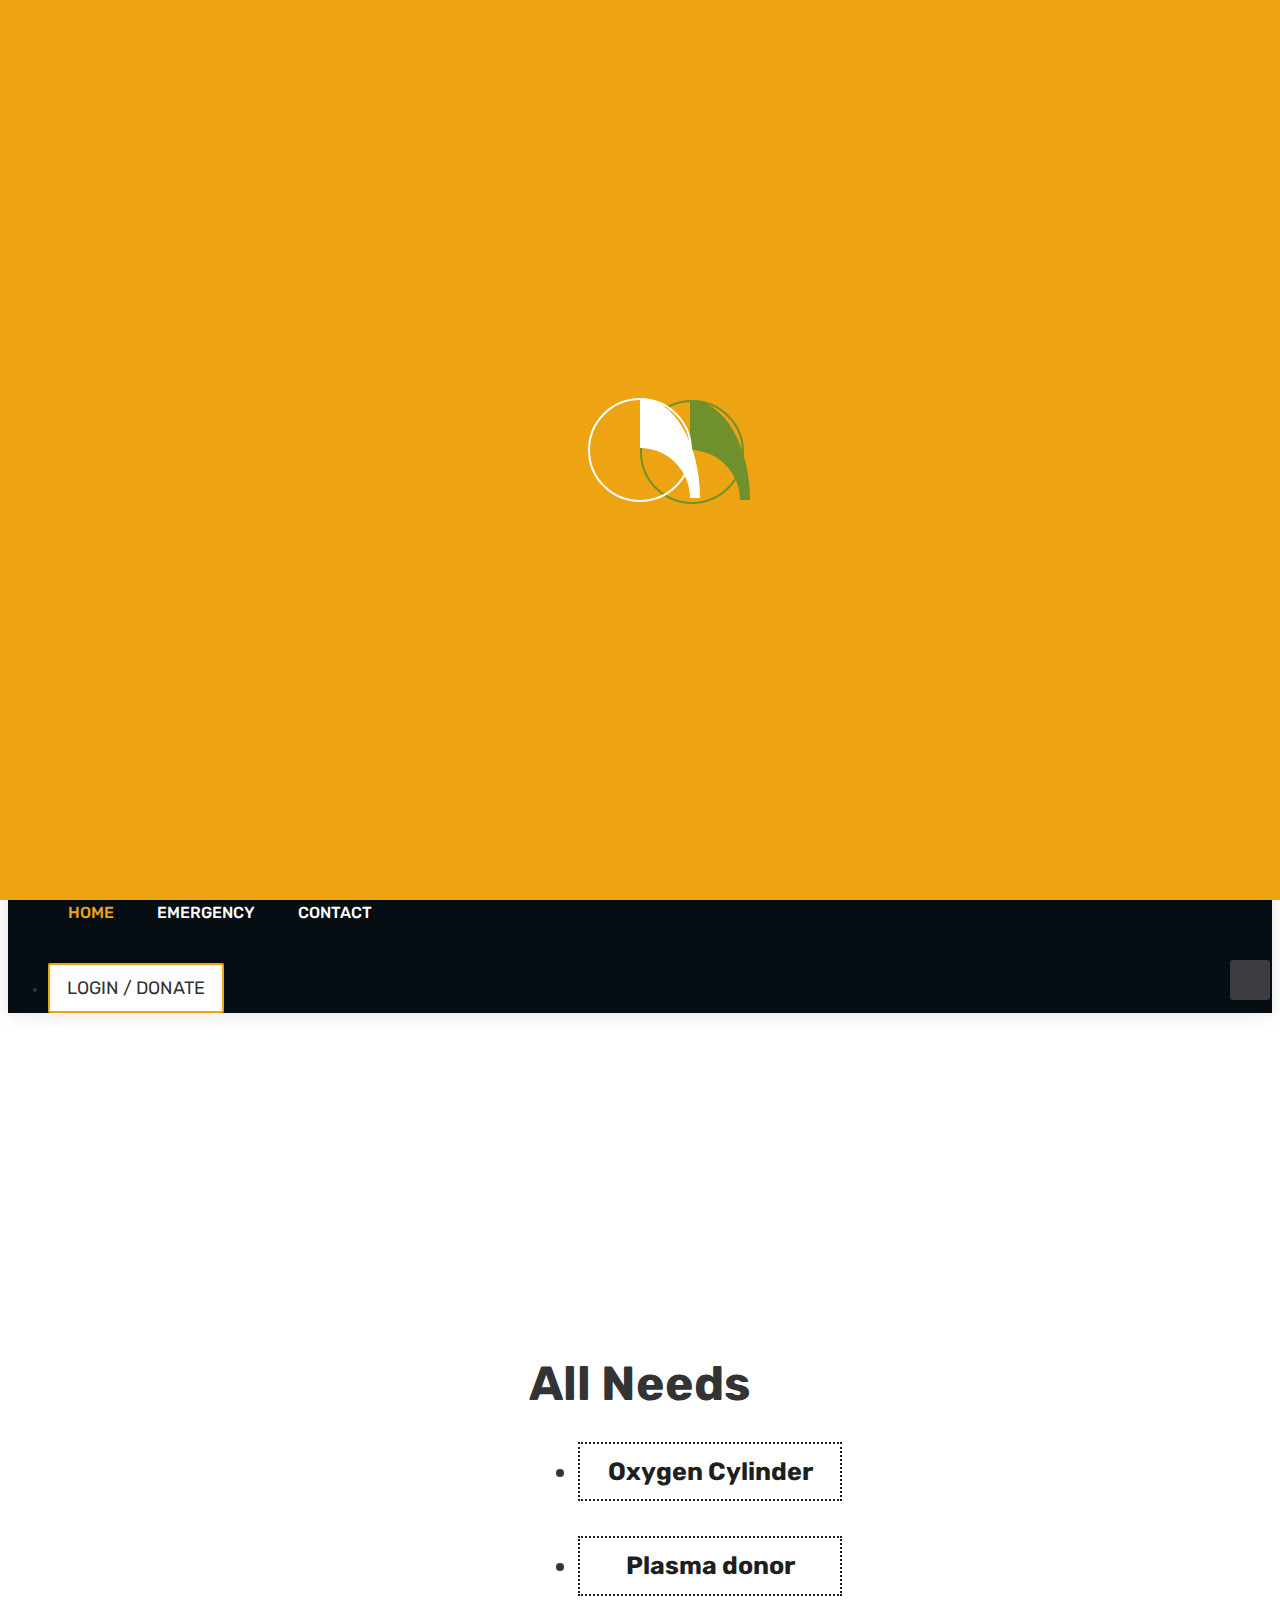
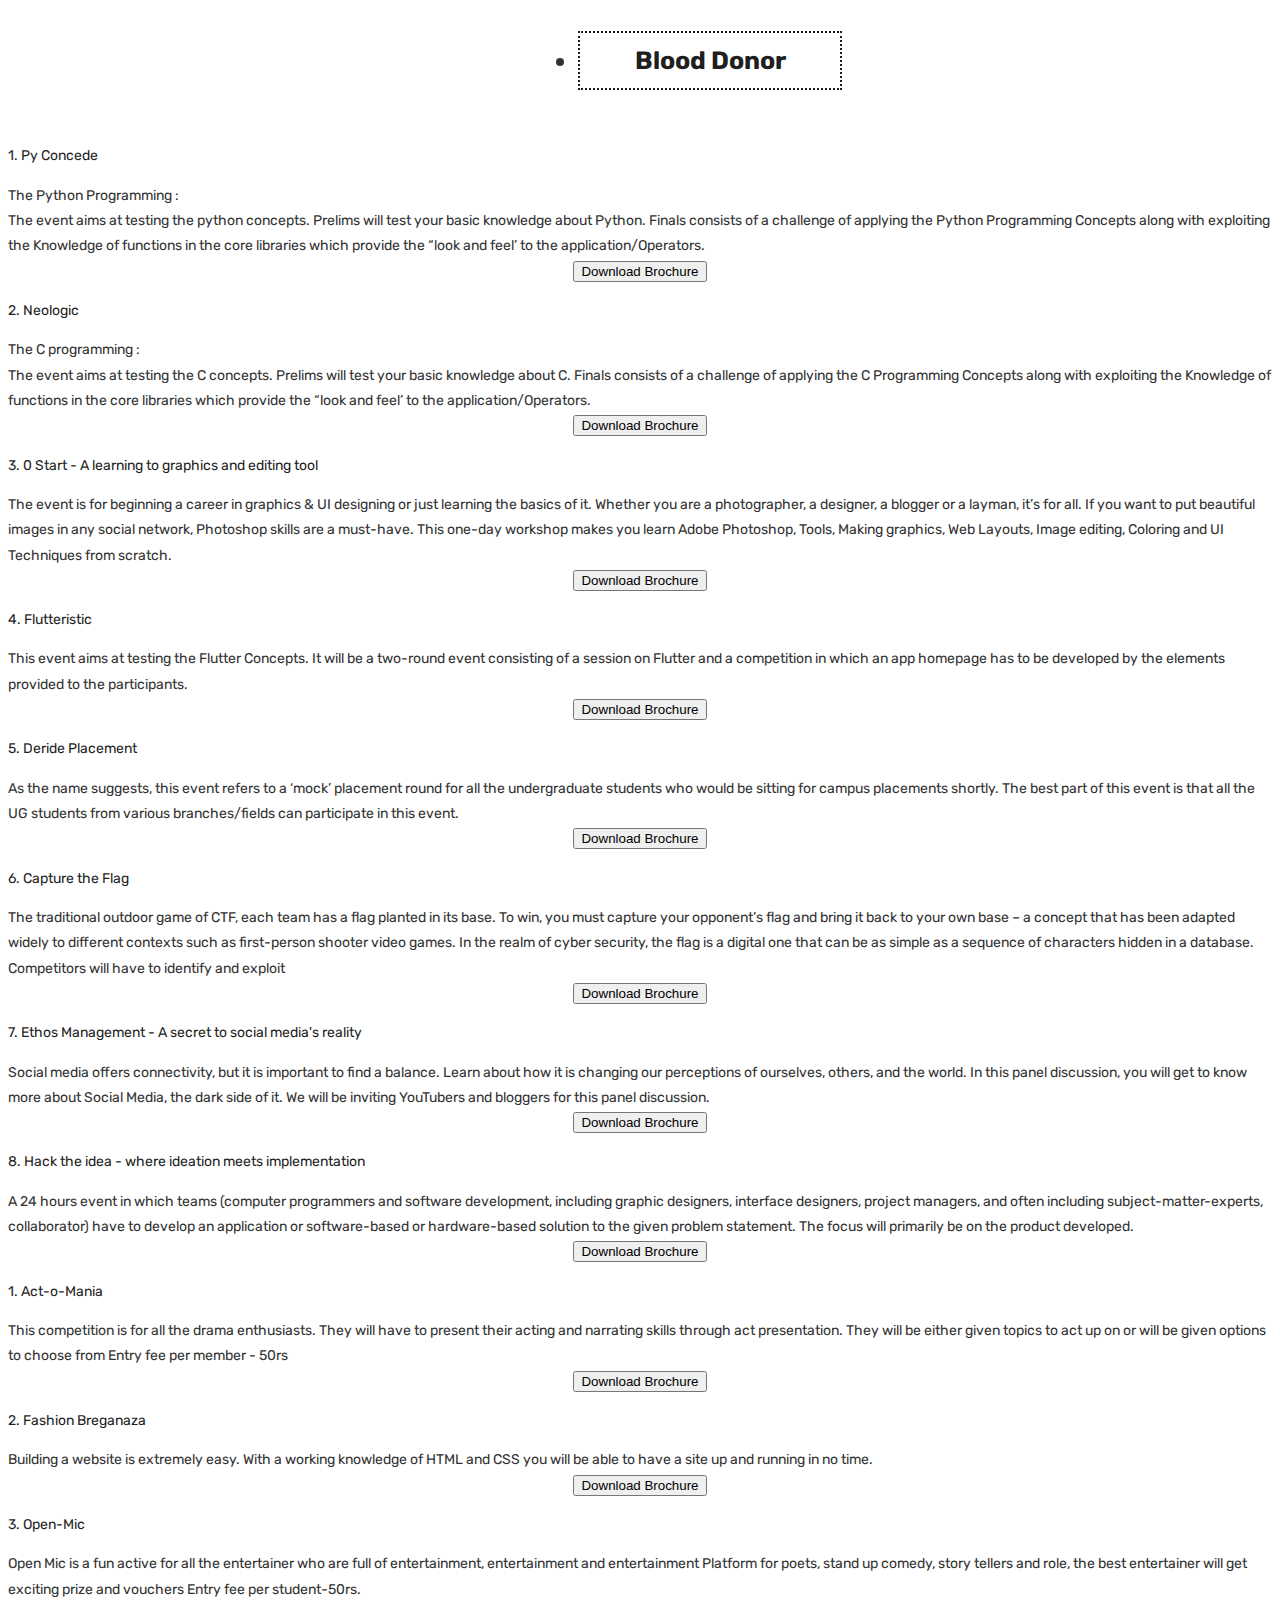
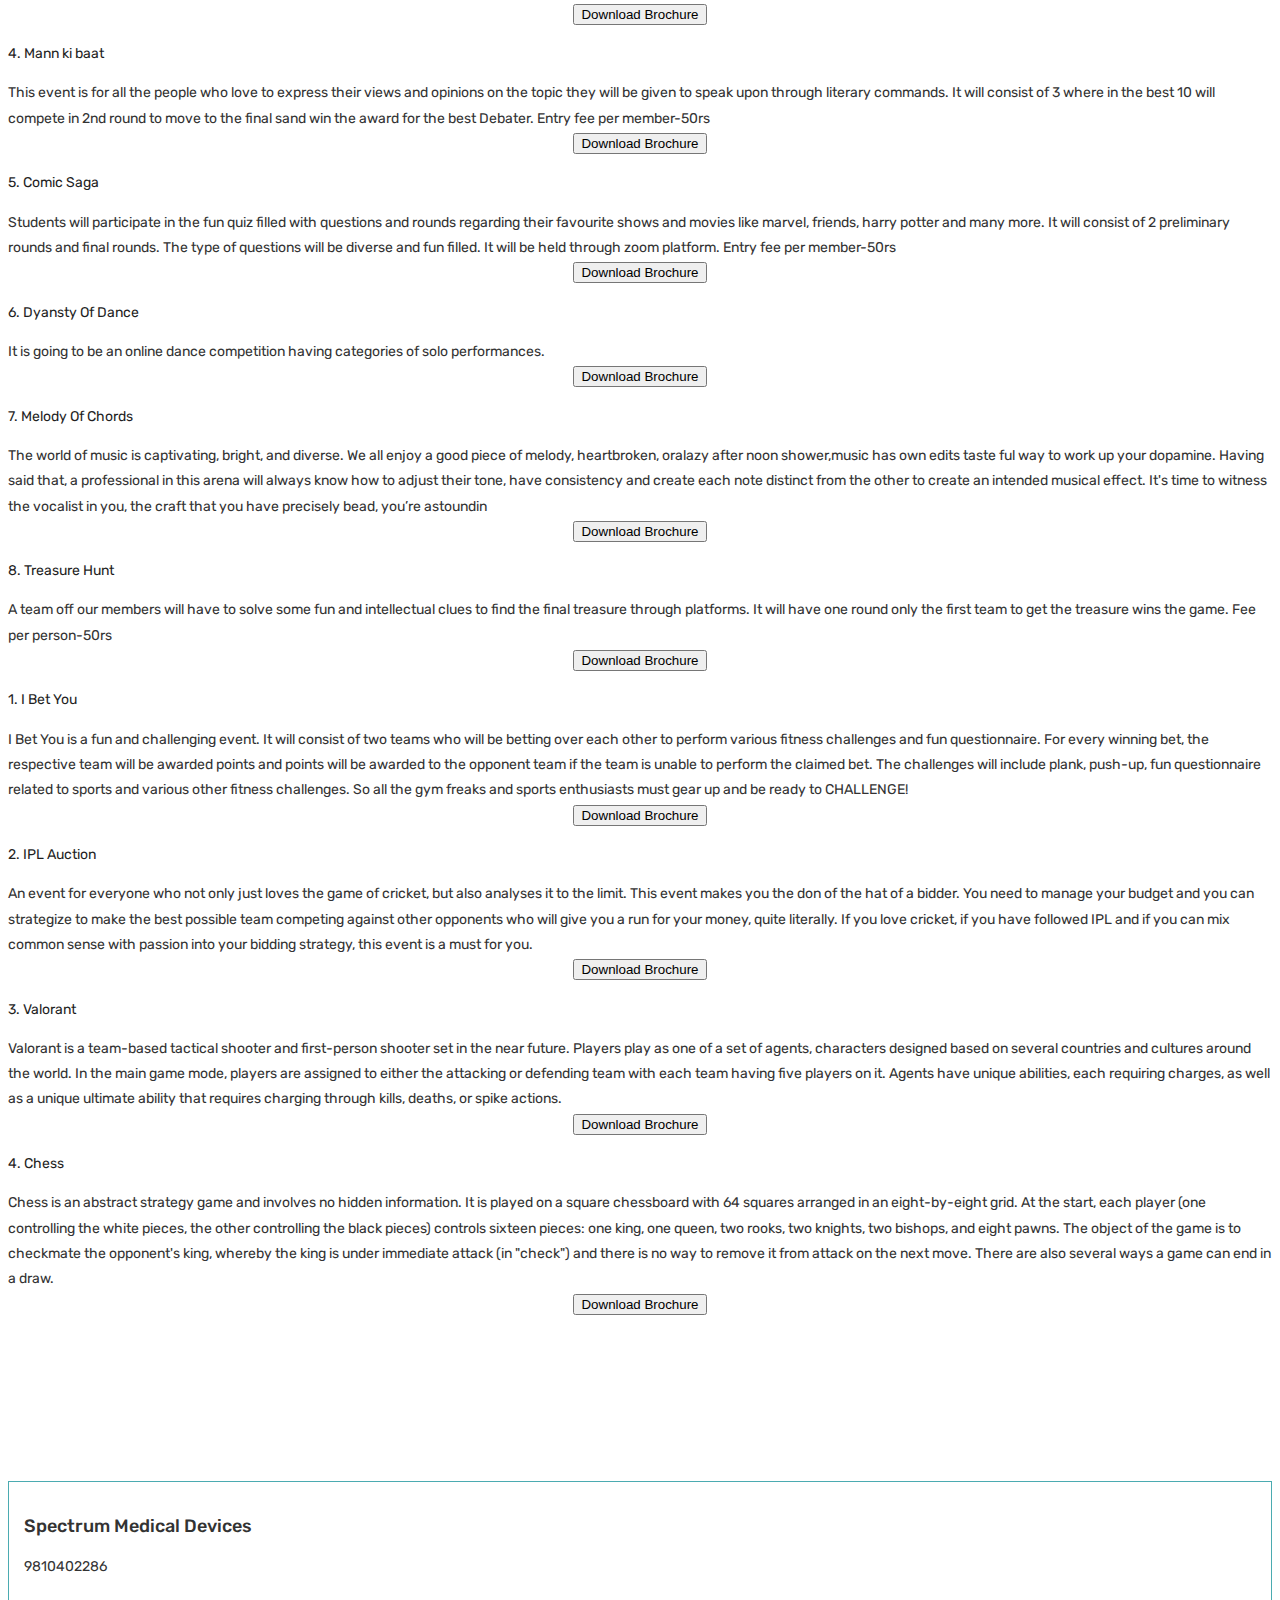
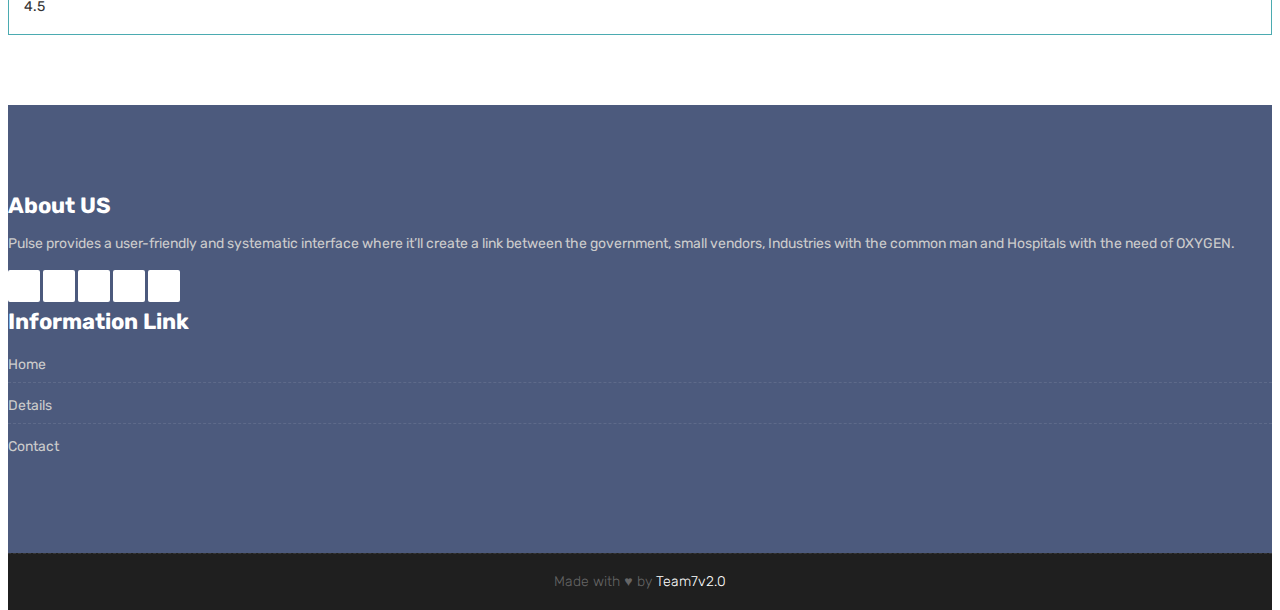
==== course-grid-4.html @ 469afd95 "Update" ====
<!DOCTYPE html>
<html lang="en">
<head>
    <!-- Basic -->
    <meta charset="utf-8">
    <meta http-equiv="X-UA-Compatible" content="IE=edge">   
   
    <!-- Mobile Metas -->
    <meta name="viewport" content="width=device-width, initial-scale=1">
 
     <!-- Site Metas -->
    <title>PULSE - Lets Combat Covid prudently</title>  
    <meta name="keywords" content="">
    <meta name="description" content="">
    <meta name="author" content="">

    <!-- Site Icons -->
    <link rel="shortcut icon" href="images/logo1.png" type="image/x-icon" />
    <link rel="apple-touch-icon" href="images/logo1.png">

    <!-- Bootstrap CSS -->
    <link rel="stylesheet" href="css/bootstrap.min.css">
    <!-- Site CSS -->
    <link rel="stylesheet" href="style.css">
    <!-- ALL VERSION CSS -->
    <link rel="stylesheet" href="css/versions.css">
    <!-- Responsive CSS -->
    <link rel="stylesheet" href="css/responsive.css">
    <!-- Custom CSS -->
    <link rel="stylesheet" href="css/custom.css">

    <!-- Modernizer for Portfolio -->
    <script src="js/modernizer.js"></script>

    <!--[if lt IE 9]>
      <script src="https://oss.maxcdn.com/libs/html5shiv/3.7.0/html5shiv.js"></script>
      <script src="https://oss.maxcdn.com/libs/respond.js/1.4.2/respond.min.js"></script>
    <![endif]-->

</head>
<body class="host_version"> 

	<!-- Modal -->
	<div class="modal fade" id="login" tabindex="-1" role="dialog" aria-labelledby="myModalLabel">
	  <div class="modal-dialog modal-dialog-centered modal-lg" role="document">
		<div class="modal-content">
			<div class="modal-header tit-up">
				<button type="button" class="close" data-dismiss="modal" aria-hidden="true">&times;</button>

			</div>
			<div class="modal-body customer-box">
				<!-- Nav tabs -->
				<ul class="nav nav-tabs">
					<li><a class="active" href="#Login" data-toggle="tab">Login</a></li>
					<li><a href="#Registration" data-toggle="tab">Be a Donor</a></li>
				</ul>
				<!-- Tab panes -->
				<div class="tab-content">
					<div class="tab-pane active" id="Login">
						<form role="form" class="form-horizontal">
							<div class="form-group">
								<div class="col-sm-12">
									<input class="form-control" id="email1" placeholder="Name" type="text">
								</div>
							</div>
							<div class="form-group">
								<div class="col-sm-12">
									<input class="form-control" id="exampleInputPassword1" placeholder="Email" type="email">
								</div>
							</div>
							<div class="row">
								<div class="col-sm-10">
									<button type="submit" class="btn btn-light btn-radius btn-brd grd1">
										Submit
									</button>
									<a class="for-pwd" href="javascript:;">Forgot your password?</a>
								</div>
							</div>
						</form>
					</div>
					<div class="tab-pane" id="Registration">
						<form role="form" class="form-horizontal">
							<div class="form-group">
								<div class="col-sm-12">
									<input class="form-control" placeholder="Name" type="text">
								</div>
							</div>
							<div class="form-group">
								<div class="col-sm-12">
									<input class="form-control" id="email" placeholder="Email" type="email">
								</div>
							</div>
							<div class="form-group">
								<div class="col-sm-12">
									<input class="form-control" id="mobile" placeholder="Mobile" type="email">
								</div>
							</div>
                              <div class="form-group">
								<div class="col-sm-12">
									<input class="form-control" id="exampleInputPassword1" placeholder="What you want to donate?" type="email">
								</div>
							</div>
						<!--	<div class="form-group">
								<div class="col-sm-12">
									<input class="form-control" id="password" placeholder="Password" type="password">
								</div>
							</div>  -->
							<div class="row">							
								<div class="col-sm-10">
									<button type="button" class="btn btn-light btn-radius btn-brd grd1">
										Save &amp; Continue
									</button>
									<button type="button" class="btn btn-light btn-radius btn-brd grd1">
										Cancel</button>
								</div>
							</div>
						</form>
					</div>
				</div>
			</div>
		</div>
	  </div>
	</div>

    <!-- LOADER -->
	<div id="preloader">
		<div class="loader-container">
			<div class="progress-br float shadow">
				<div class="progress__item"></div>
			</div>
		</div>
	</div>
	<!-- END LOADER -->	

   	<!-- Start header -->
	<header class="top-navbar">
		<nav class="navbar navbar-expand-lg navbar-light bg-light">
			<div class="container-fluid">
				<a class="navbar-brand" href="index.html">
					<img src="images/Pulse.png" alt="" />
				</a>
				<button class="navbar-toggler" type="button" data-toggle="collapse" data-target="#navbars-host" aria-controls="navbars-rs-food" aria-expanded="false" aria-label="Toggle navigation">
					<span class="icon-bar"></span>
                    <span class="icon-bar"></span>
                    <span class="icon-bar"></span>
				</button>
				<div class="collapse navbar-collapse" id="navbars-host">
					<ul class="navbar-nav ml-auto">
						<li class="nav-item active"><a class="nav-link" href="index.html">Home</a></li>
					<li class="nav-item"><a class="nav-link" href="course-grid-4.html">Emergency</a></li>
					<!--		<li class="nav-item dropdown">
							<a class="nav-link dropdown-toggle" href="#" id="dropdown-a" data-toggle="dropdown">Course </a>
							<div class="dropdown-menu" aria-labelledby="dropdown-a">
								<a class="dropdown-item" href="course-grid-2.html">Course Grid 2 </a>
								<a class="dropdown-item" href="course-grid-3.html">Course Grid 3 </a>
								<a class="dropdown-item" href="course-grid-4.html">Course Grid 4 </a>
							</div>
						</li>
						<li class="nav-item dropdown">
							<a class="nav-link dropdown-toggle" href="#" id="dropdown-a" data-toggle="dropdown">Blog </a>
							<div class="dropdown-menu" aria-labelledby="dropdown-a">
								<a class="dropdown-item" href="blog.html">Blog </a>
								<a class="dropdown-item" href="blog-single.html">Blog single </a>
							</div>
						</li> 

						<li class="nav-item"><a class="nav-link" href="teachers.html">Teachers</a></li>
						<li class="nav-item"><a class="nav-link" href="pricing.html">Pricing</a></li> -->
						<li class="nav-item"><a class="nav-link" href="contact.html">Contact</a></li>
					</ul>
					<ul class="nav navbar-nav navbar-right">
                        <li><a class="hover-btn-new log orange" href="#" data-toggle="modal" data-target="#login"><span>Login / Donate </span></a></li>
                    </ul>
				</div>
			</div>
		</nav>
	</header>
	
	<div class="all-title-box">
		<div class="container text-center">
			<h1>Emergency <span class="m_1">Let's Avail Oxygen</span></h1>
		</div>
	</div>
	
	
	    
    <!-- Accordion  -->
	
    <div class="container" id="event">
	<div class="row">
		<div class="col-sm-12">
			<p><strong><center><font size="50px">All Needs</font></center></strong></p>
		</div>
	</div>
	<div class="row">
		<div class="typebuttons">
		<center>	<ul class="nav nav-tabs">
			
                  <li class="lists"><a data-toggle="tab" href="#tab1" aria-selected="true" class="active"><strong>Oxygen Cylinder</strong></a></li>&nbsp;&nbsp;&nbsp;
				<li class="lists"><a data-toggle="tab" href="#tab2" aria-selected="false"><strong>Plasma donor</strong></a></li>&nbsp;&nbsp;&nbsp;
                <li class="lists"><a data-toggle="tab" href="#tab3" aria-selected="false"><strong>Blood Donor</strong></a></li>
              
			</ul></center>
		</div>
	</div><br>
	   <div class="row">
		<div class="col-sm-12">
			
			<div class="tab-content">
				<div id="tab1" class="tab-pane fade show active">
					<div class="accordion">
						<div class="card">
							<div class="card-header" id="infraOne">
								<a href="#collapseOne" data-toggle="collapse" data-target="#collapseOne" aria-expanded="false" aria-controls="collapseOne">
									<p class="mb-0">
								 1. Py Concede
									</p>
								</a>
							</div>
							<div id="collapseOne" class="collapse" aria-labelledby="infraOne" data-parent="#accordion">
								<div class="card-body">
								The Python Programming :<br>
The event aims at testing the python concepts. Prelims will test your basic knowledge about
Python. Finals consists of a challenge of applying the Python Programming Concepts along
with exploiting the Knowledge of functions in the core libraries which provide the “look and
feel’ to the application/Operators.

								</div>
                                <div>
                              <center><a href="pdf/Py%20Concede.pdf"><button class="download"> Download Brochure</button></a></center>  
                                </div>
							</div>
						</div><!-- close card-->
						<div class="card">
							<div class="card-header" id="infraTwo">
								<a href="#collapseTwo" class="collapsed" data-toggle="collapse" data-target="#collapseTwo" aria-expanded="false" aria-controls="collapseTwo">
								  <p class="mb-0">2. Neologic</p>
								</a>
							</div>
							<div id="collapseTwo" class="collapse" aria-labelledby="infraTwo" data-parent="#accordion">
								<div class="card-body">
								The C programming :<br>The event aims at testing the C concepts. Prelims will test your basic knowledge about C. Finals consists of a challenge of applying the C Programming Concepts along with exploiting the Knowledge of functions in the core libraries which provide the “look
                                        and feel’ to the application/Operators.
								</div>
                                  <div>
                              <center><a href="pdf/NEOLOGIC%20%E2%80%93%20Think%20you%20know%20C.pdf"><button class="download"> Download Brochure</button></a></center>  
                                </div>
							</div>
						</div><!-- card-->
						<div class="card">
							<div class="card-header" id="infraThree">
								<a href="#collapseThree" class="collapsed" data-toggle="collapse" data-target="#collapseThree" aria-expanded="false" aria-controls="collapseThree">
									<p class="mb-0">3. 0 Start - A learning to graphics and editing tool</p>
								</a>
							</div>
							<div id="collapseThree" class="collapse" aria-labelledby="infraThree" data-parent="#accordion">
								<div class="card-body">
								The event is for beginning a career in graphics & UI designing or just learning the basics of it. Whether you are a photographer, a designer, a blogger or a layman, it’s for all. If you want to put beautiful images in any social network, Photoshop skills
                                        are a must-have. This one-day workshop makes you learn Adobe Photoshop, Tools, Making graphics, Web Layouts, Image editing, Coloring and UI Techniques from scratch.
								</div>
                                  <div>
                              <center><a href="pdf/0%20Start.pdf"><button class="download"> Download Brochure</button></a></center>  
                                </div>
							</div>
						</div><!-- card-->
					</div>
                    <div class="accordion">
						<div class="card">
							<div class="card-header" id="infrafour">
								<a href="#collapsefour" data-toggle="collapse" data-target="#collapsefour" aria-expanded="false" aria-controls="collapsefour">
									<p class="mb-0">
								 4. Flutteristic  
									</p>
								</a>
							</div>
							<div id="collapsefour" class="collapse" aria-labelledby="infrafour" data-parent="#accordion">
								<div class="card-body">
								This event aims at testing the Flutter Concepts. It will be a two-round event consisting of a session on Flutter and a competition in which an app homepage has to be developed by the elements provided to the participants.
								</div>
                                  <div>
                              <center><a href="pdf/FLUTTERISTIC%20.pdf"><button class="download"> Download Brochure</button></a></center>  
                                </div>
							</div>
						</div><!-- close card-->
						<div class="card">
							<div class="card-header" id="infrafivr">
								<a href="#collapsefive" class="collapsed" data-toggle="collapse" data-target="#collapsefive" aria-expanded="false" aria-controls="collapsefive">
								  <p class="mb-0">5. Deride Placement </p>
								</a>
							</div>
							<div id="collapsefive" class="collapse" aria-labelledby="infraTwo" data-parent="#accordion">
								<div class="card-body">
								As the name suggests, this event refers to a ‘mock’ placement round for all the undergraduate students who would be sitting for campus placements shortly. The best part of this event is that all the UG students from various branches/fields can participate
                                        in this event.
								</div>
                                  <div>
                              <center><a href="pdf/DERIDE%20THE%20PLACEMENT.pdf"><button class="download"> Download Brochure</button></a></center>  
                                </div>
							</div>
						</div><!-- card-->
						<div class="card">
							<div class="card-header" id="infrasix">
								<a href="#collapsesix" class="collapsed" data-toggle="collapse" data-target="#collapsesix" aria-expanded="false" aria-controls="collapsesix">
									<p class="mb-0">6. Capture the Flag</p>
								</a>
							</div>
							<div id="collapsesix" class="collapse" aria-labelledby="infrasix" data-parent="#accordion">
								<div class="card-body">
								The traditional outdoor game of CTF, each team has a flag planted in its base. To win, you must capture your opponent’s flag and bring it back to your own base – a concept that has been adapted widely to different contexts such as first-person shooter
                                        video games. In the realm of cyber security, the flag is a digital one that can be as simple as a sequence of characters hidden in a database. Competitors will have to identify and exploit
								</div>
                                  <div>
                              <center><a href=""><button class="download"> Download Brochure</button></a></center>  
                                </div>
							</div>
						</div>
                        <div class="card">
							<div class="card-header" id="infraseven">
								<a href="#collapseseven" class="collapsed" data-toggle="collapse" data-target="#collapseseven" aria-expanded="false" aria-controls="collapseseven">
									<p class="mb-0">7. Ethos Management - A secret to social media's reality</p>
								</a>
							</div>
							<div id="collapseseven" class="collapse" aria-labelledby="infraseven" data-parent="#accordion">
								<div class="card-body">
								Social media offers connectivity, but it is important to find a balance. Learn about how it is changing our perceptions of ourselves, others, and the world. In this panel discussion, you will get to know more about Social Media, the dark side of it. We
                                        will be inviting YouTubers and bloggers for this panel discussion.
								</div>
                                  <div>
                              <center><a href="pdf/Ethos%20Management%20A%20secret%20to%20social%20media's%20reality.pdf"><button class="download"> Download Brochure</button></a></center>  
                                </div>
							</div>
						</div>
                        <div class="card">
							<div class="card-header" id="infraeight">
								<a href="#collapseeight" class="collapsed" data-toggle="collapse" data-target="#collapseeight" aria-expanded="false" aria-controls="collapseeight">
									<p class="mb-0">8. Hack the idea - where ideation meets implementation</p>
								</a>
							</div>
							<div id="collapseeight" class="collapse" aria-labelledby="infraeight" data-parent="#accordion">
								<div class="card-body">
								A 24 hours event in which teams (computer programmers and software development, including graphic designers, interface designers, project managers, and often including subject-matter-experts, collaborator) have to develop an application or software-based
                                        or hardware-based solution to the given problem statement. The focus will primarily be on the product developed.
								</div>
                                  <div>
                              <center><a href="pdf/Hack%20the%20idea.pdf"><button class="download"> Download Brochure</button></a></center>  
                                </div>
							</div>
						</div>
                        
                        <!-- card-->
					</div>
                    <!-- accordion-->
				</div><!-- tab 1-->
				
			<div id="tab2" class="tab-pane fade">
				<div class="accordion">
					<div class="card">
						<div class="card-header" id="aboutOne">
							<a href="#collapseFour"   data-toggle="collapse" data-target="#collapseFour" aria-expanded="false" aria-controls="collapseOne">
								<p class="mb-0">1. Act-o-Mania </p>
							</a>
						</div>
						<div id="collapseFour" class="collapse" aria-labelledby="aboutOne" data-parent="#accordion">
							<div class="card-body">
							This competition is for all the drama enthusiasts. They will have to present their acting and narrating skills through act presentation. They will be either given topics to act up on or will be given options to choose from Entry fee per member - 50rs
							</div>
                              <div>
                              <center><a href="pdf/cultural%20pdf.pdf"><button class="download"> Download Brochure</button></a></center>  
                                </div>
						</div>
					</div>
					<div class="card">
						<div class="card-header" id="aboutTwo">
							<a href="#collapseFive" class="collapsed" data-toggle="collapse" data-target="#collapseFive" aria-expanded="false" aria-controls="collapseTwo">
							  <p class="mb-0">2. Fashion Breganaza </p>
							</a>
						</div>
						<div id="collapseFive" class="collapse" aria-labelledby="aboutTwo" data-parent="#accordion">
							<div class="card-body">
							Building a website is extremely easy. With a working knowledge of HTML and CSS you will be able to have a site up and running in no time.
							</div>
                              <div>
                              <center><a href="pdf/cultural%20pdf.pdf"><button class="download"> Download Brochure</button></a></center>  
                                </div>
						</div>
					</div>
					<div class="card">
						<div class="card-header" id="aboutThree">
							<a href="#collapseSix" class="collapsed" data-toggle="collapse" data-target="#collapseSix" aria-expanded="false" aria-controls="collapseThree">
							  <p class="mb-0">3. Open-Mic</p>
							</a>
						</div>
						<div id="collapseSix" class="collapse" aria-labelledby="aboutThree" data-parent="#accordion">
							<div class="card-body">
							Open Mic is a fun active for all the entertainer who are full of entertainment, entertainment and entertainment Platform for poets, stand up comedy, story tellers and role, the best entertainer will get exciting prize and vouchers Entry fee per student-50rs.
							</div>
                              <div>
                              <center><a href="pdf/cultural%20pdf.pdf"><button class="download"> Download Brochure</button></a></center>  
                                </div>
						</div>
					</div>
                    <div class="card">
						<div class="card-header" id="aboutfour">
							<a href="#collapseSeven" class="collapsed" data-toggle="collapse" data-target="#collapseSeven" aria-expanded="false" aria-controls="collapsefour">
							  <p class="mb-0">4. Mann ki baat</p>
							</a>
						</div>
						<div id="collapseSeven" class="collapse" aria-labelledby="aboutfour" data-parent="#accordion">
							<div class="card-body">
							This event is for all the people who love to express their views and opinions on the topic they will be given to speak upon through literary commands. It will consist of 3 where in the best 10 will compete in 2nd round to move to the final sand win the award for the best Debater. Entry fee per member-50rs
							</div>
                              <div>
                              <center><a href="pdf/cultural%20pdf.pdf"><button class="download"> Download Brochure</button></a></center>  
                                </div>
						</div>
					</div>
                    <div class="card">
						<div class="card-header" id="aboutfive">
							<a href="#collapseEight" class="collapsed" data-toggle="collapse" data-target="#collapseEight" aria-expanded="false" aria-controls="collapsefive">
							  <p class="mb-0">5. Comic Saga </p>
							</a>
						</div>
						<div id="collapseEight" class="collapse" aria-labelledby="aboutfive" data-parent="#accordion">
							<div class="card-body">
							Students will participate in the fun quiz filled with questions and rounds regarding their favourite shows and movies like marvel, friends, harry potter and many more. It will consist of 2 preliminary rounds and final rounds. The type of questions will be diverse and fun filled. It will be held through zoom platform. Entry fee per member-50rs
							</div>
                              <div>
                              <center><a href="pdf/cultural%20pdf.pdf"><button class="download"> Download Brochure</button></a></center>  
                                </div>
						</div>
					</div>
                    <div class="card">
						<div class="card-header" id="aboutsix">
							<a href="#collapseNine" class="collapsed" data-toggle="collapse" data-target="#collapseNine" aria-expanded="false" aria-controls="collapsesix">
							  <p class="mb-0">6. Dyansty Of Dance </p>
							</a>
						</div>
						<div id="collapseNine" class="collapse" aria-labelledby="aboutsix" data-parent="#accordion">
							<div class="card-body">
							It is going to be an online dance competition having categories of solo performances.
							</div>
                              <div>
                              <center><a href="pdf/cultural%20pdf.pdf"><button class="download"> Download Brochure</button></a></center>  
                                </div>
						</div>
					</div>
                    <div class="card">
						<div class="card-header" id="aboutseven">
							<a href="#collapseTen" class="collapsed" data-toggle="collapse" data-target="#collapseTen" aria-expanded="false" aria-controls="collapseseven">
							  <p class="mb-0">7. Melody Of Chords</p>
							</a>
						</div>
						<div id="collapseTen" class="collapse" aria-labelledby="aboutseven" data-parent="#accordion">
							<div class="card-body">
							The world of music  is captivating, bright, and diverse. We all enjoy a good piece of melody, heartbroken, oralazy after noon shower,music has own edits taste ful way to work up your dopamine. Having said that, a professional in this arena will always know how to adjust their tone,  have consistency and create each note distinct from the other to create an intended musical effect. It's time to witness the vocalist in you, the craft that you have precisely bead, you’re astoundin
							</div>
                              <div>
                              <center><a href="pdf/cultural%20pdf.pdf"><button class="download"> Download Brochure</button></a></center>  
                                </div>
						</div>
					</div>
                     <div class="card">
						<div class="card-header" id="abouteight">
							<a href="#collapseEleven" class="collapsed" data-toggle="collapse" data-target="#collapseEleven" aria-expanded="false" aria-controls="collapseeight">
							  <p class="mb-0">8. Treasure Hunt</p>
							</a>
						</div>
						<div id="collapseEleven" class="collapse" aria-labelledby="abouteight" data-parent="#accordion">
							<div class="card-body">
							A team off our members will have to solve some fun and intellectual clues to find the final treasure through platforms. It will have one round only the first team to get the treasure wins the game. Fee per person-50rs
							</div>
                              <div>
                              <center><a href="pdf/cultural%20pdf.pdf"><button class="download"> Download Brochure</button></a></center>  
                                </div>
						</div>
					</div>
				</div><!-- accordion-->
			</div><!-- tab2 -->
                
                <div id="tab3" class="tab-pane fade">
					<div class="accordion">
						<div class="card">
							<div class="card-header" id="infranine">
								<a href="#collapsenine" data-toggle="collapse" data-target="#collapsenine" aria-expanded="false" aria-controls="collapsenine">
									<p class="mb-0">
								  1. I Bet You
									</p>
								</a>
							</div>
							<div id="collapsenine" class="collapse" aria-labelledby="infranine" data-parent="#accordion">
								<div class="card-body">
								I Bet You is a fun and challenging event. It will consist of two teams who will be betting over each other to perform various fitness challenges and fun questionnaire. For every winning bet, the respective team will be awarded points and points will be awarded to the opponent team if the team is unable to perform the claimed bet.
The challenges will include plank, push-up, fun questionnaire related to sports and various other fitness challenges. So all the gym freaks and sports enthusiasts must gear up and be ready to CHALLENGE!
								</div>
                                  <div>
                              <center><a href="pdf/E-Sports%20events%20Rule%20Book.pdf"><button class="download"> Download Brochure</button></a></center>  
                                </div>
							</div>
						</div><!-- close card-->
                        <div class="card">
							<div class="card-header" id="infraten">
								<a href="#collapseten" data-toggle="collapse" data-target="#collapseten" aria-expanded="false" aria-controls="collapseten">
									<p class="mb-0">
								  2. IPL Auction
									</p>
								</a>
							</div>
							<div id="collapseten" class="collapse" aria-labelledby="infraten" data-parent="#accordion">
								<div class="card-body">
								An event for everyone who not only just loves the game of cricket, but also analyses it to the limit. This event makes you the don of the hat of a bidder. You need to manage your budget and you can strategize to make the best possible team competing against other opponents who will give you a run for your money, quite literally. If you love cricket, if you have followed IPL and if you can mix common sense with passion into your bidding strategy, this event is a must for you.
								</div>
                                  <div>
                              <center><a href="pdf/E-Sports%20events%20Rule%20Book.pdf"><button class="download"> Download Brochure</button></a></center>  
                                </div>
							</div>
						</div><!-- close card-->
                        <div class="card">
							<div class="card-header" id="infraeleven">
								<a href="#collapseeleven" data-toggle="collapse" data-target="#collapseeleven" aria-expanded="false" aria-controls="collapseeleven">
									<p class="mb-0">
								  3. Valorant 
									</p>
								</a>
							</div>
							<div id="collapseeleven" class="collapse" aria-labelledby="infraeleven" data-parent="#accordion">
								<div class="card-body">
								Valorant is a team-based tactical shooter and first-person shooter set in the near future. Players play as one of a set of agents, characters designed based on several countries and cultures around the world. In the main game mode, players are assigned to either the attacking or defending team with each team having five players on it. Agents have unique abilities, each requiring charges, as well as a unique ultimate ability that requires charging through kills, deaths, or spike
actions.
								</div>
                                  <div>
                              <center><a href="pdf/E-Sports%20events%20Rule%20Book.pdf"><button class="download"> Download Brochure</button></a></center>  
                                </div>
							</div>
						</div><!-- close card-->
                        <div class="card">
							<div class="card-header" id="infratwelve">
								<a href="#collapsetwelve" data-toggle="collapse" data-target="#collapsetwelve" aria-expanded="false" aria-controls="collapsetwelve">
									<p class="mb-0">
								  4.    Chess
									</p>
								</a>
							</div>
							<div id="collapsetwelve" class="collapse" aria-labelledby="infratwelve" data-parent="#accordion">
								<div class="card-body">
								Chess is an abstract strategy game and involves no hidden information. It is played on a square chessboard with 64 squares arranged in an eight-by-eight grid. At the start, each player (one controlling the white pieces, the other controlling the black pieces) controls sixteen pieces: one king, one queen, two rooks, two knights, two bishops, and eight pawns. The object of the game is to checkmate the opponent's king, whereby the king is under immediate attack (in "check") and there is no
way to remove it from attack on the next move. There are also several ways a game can end in a draw.
								</div>
                                  <div>
                              <center><a href="pdf/E-Sports%20events%20Rule%20Book.pdf"><button class="download"> Download Brochure</button></a></center>  
                                </div>
							</div>
						</div><!-- close card-->
						
				</div>
                
		  </div><!-- tab content-->
				
				
				
		</div>
	</div>
</div>	
		
    
    </div>
	
	
	
	
    <div id="overviews" class="section wb">
        <div class="container">
            <div class="section-title row text-center">
                <div class="col-md-8 offset-md-2">
                    <p class="lead"></p>
                </div>
            </div><!-- end title -->

            <hr class="invis"> 

            <div class="row"> 
                <div class="col-lg-3 col-md-6 col-12">
                    <div class="course-item">
						<div class="image-blog">
							<img src="images/6.jpg" alt="" class="img-fluid">
						</div>
						<div class="course-br">
							<div class="course-title">
								<h2><a href="https://pinozip.com/places/spectrum-medical-devices/" title="">Spectrum Medical Devices</a></h2>
							</div>
							<div class="course-desc">
								<p>9810402286</p> 
							</div>
							<div class="course-rating">
								4.5
								<i class="fa fa-star"></i>	
								<i class="fa fa-star"></i>	
								<i class="fa fa-star"></i>	
								<i class="fa fa-star"></i>	
								<i class="fa fa-star-half"></i>								
							</div>
						</div>
					<!--	<div class="course-meta-bot">
							<ul>
								<li><i class="fa fa-calendar" aria-hidden="true"></i> 6 Month</li>
								<li><i class="fa fa-users" aria-hidden="true"></i> 56 Student</li>
								<li><i class="fa fa-book" aria-hidden="true"></i> 7 Books</li>
							</ul>
						</div>  -->
					</div>
                </div><!-- end col -->

            <!--    <div class="col-lg-3 col-md-6 col-12">
                    <div class="course-item">
						<div class="image-blog">
							<img src="images/blog_2.jpg" alt="" class="img-fluid">
						</div>
						<div class="course-br">
							<div class="course-title">
								<h2><a href="#" title="">Hotel Management</a></h2>
							</div>
							<div class="blog-desc">
								<p>Lorem ipsum door sit amet, fugiat deicata avise id cum, no quo maiorum intel ogrets geuiat operts elicata libere avisse id cumlegebat, liber regione eu sit.... </p>
							</div>
							<div class="course-rating">
								4.5
								<i class="fa fa-star"></i>	
								<i class="fa fa-star"></i>	
								<i class="fa fa-star"></i>	
								<i class="fa fa-star"></i>	
								<i class="fa fa-star-half"></i>								
							</div>
						</div>
						<div class="course-meta-bot">
							<ul>
								<li><i class="fa fa-calendar" aria-hidden="true"></i> 6 Month</li>
								<li><i class="fa fa-users" aria-hidden="true"></i> 56 Student</li>
								<li><i class="fa fa-book" aria-hidden="true"></i> 7 Books</li>
							</ul>
						</div>
					</div>
                </div><!-- end col -->	
				
			<!--	<div class="col-lg-3 col-md-6 col-12">
                    <div class="course-item">
						<div class="image-blog">
							<img src="images/blog_3.jpg" alt="" class="img-fluid">
						</div>
						<div class="course-br">
							<div class="course-title">
								<h2><a href="#" title="">Biotechnology</a></h2>
							</div>
							<div class="course-desc">
								<p>Lorem ipsum door sit amet, fugiat deicata avise id cum, no quo maiorum intel ogrets geuiat operts elicata libere avisse id cumlegebat, liber regione eu sit.... </p>
							</div>
							<div class="course-rating">
								4.5
								<i class="fa fa-star"></i>	
								<i class="fa fa-star"></i>	
								<i class="fa fa-star"></i>	
								<i class="fa fa-star"></i>	
								<i class="fa fa-star-half"></i>								
							</div>
						</div>
						<div class="course-meta-bot">
							<ul>
								<li><i class="fa fa-calendar" aria-hidden="true"></i> 6 Month</li>
								<li><i class="fa fa-users" aria-hidden="true"></i> 56 Student</li>
								<li><i class="fa fa-book" aria-hidden="true"></i> 7 Books</li>
							</ul>
						</div>
					</div>
                </div><!-- end col -->
				
		<!--		<div class="col-lg-3 col-md-6 col-12">
                   <div class="course-item">
						<div class="image-blog">
							<img src="images/blog_4.jpg" alt="" class="img-fluid">
						</div>
						<div class="course-br">
							<div class="course-title">
								<h2><a href="#" title="">Medical Sciences</a></h2>
							</div>
							<div class="course-desc">
								<p>Lorem ipsum door sit amet, fugiat deicata avise id cum, no quo maiorum intel ogrets geuiat operts elicata libere avisse id cumlegebat, liber regione eu sit.... </p>
							</div>
							<div class="course-rating">
								4.5
								<i class="fa fa-star"></i>	
								<i class="fa fa-star"></i>	
								<i class="fa fa-star"></i>	
								<i class="fa fa-star"></i>	
								<i class="fa fa-star-half"></i>								
							</div>
						</div>
						<div class="course-meta-bot">
							<ul>
								<li><i class="fa fa-calendar" aria-hidden="true"></i> 6 Month</li>
								<li><i class="fa fa-users" aria-hidden="true"></i> 56 Student</li>
								<li><i class="fa fa-book" aria-hidden="true"></i> 7 Books</li>
							</ul>
						</div>
					</div>
                </div><!-- end col -->
     <!--       </div><!-- end row -->			
			
	<!--		<hr class="hr3"> 
			
            <div class="row"> 
				<div class="col-lg-3 col-md-6 col-12">
                   <div class="course-item">
						<div class="image-blog">
							<img src="images/blog_4.jpg" alt="" class="img-fluid">
						</div>
						<div class="course-br">
							<div class="course-title">
								<h2><a href="#" title="">Medical Sciences</a></h2>
							</div>
							<div class="course-desc">
								<p>Lorem ipsum door sit amet, fugiat deicata avise id cum, no quo maiorum intel ogrets geuiat operts elicata libere avisse id cumlegebat, liber regione eu sit.... </p>
							</div>
							<div class="course-rating">
								4.5
								<i class="fa fa-star"></i>	
								<i class="fa fa-star"></i>	
								<i class="fa fa-star"></i>	
								<i class="fa fa-star"></i>	
								<i class="fa fa-star-half"></i>								
							</div>
						</div>
						<div class="course-meta-bot">
							<ul>
								<li><i class="fa fa-calendar" aria-hidden="true"></i> 6 Month</li>
								<li><i class="fa fa-users" aria-hidden="true"></i> 56 Student</li>
								<li><i class="fa fa-book" aria-hidden="true"></i> 7 Books</li>
							</ul>
						</div>
					</div>
                </div><!-- end col -->
				
	<!--			<div class="col-lg-3 col-md-6 col-12">
                    <div class="course-item">
						<div class="image-blog">
							<img src="images/blog_2.jpg" alt="" class="img-fluid">
						</div>
						<div class="course-br">
							<div class="course-title">
								<h2><a href="#" title="">Hotel Management</a></h2>
							</div>
							<div class="blog-desc">
								<p>Lorem ipsum door sit amet, fugiat deicata avise id cum, no quo maiorum intel ogrets geuiat operts elicata libere avisse id cumlegebat, liber regione eu sit.... </p>
							</div>
							<div class="course-rating">
								4.5
								<i class="fa fa-star"></i>	
								<i class="fa fa-star"></i>	
								<i class="fa fa-star"></i>	
								<i class="fa fa-star"></i>	
								<i class="fa fa-star-half"></i>								
							</div>
						</div>
						<div class="course-meta-bot">
							<ul>
								<li><i class="fa fa-calendar" aria-hidden="true"></i> 6 Month</li>
								<li><i class="fa fa-users" aria-hidden="true"></i> 56 Student</li>
								<li><i class="fa fa-book" aria-hidden="true"></i> 7 Books</li>
							</ul>
						</div>
					</div>
                </div><!-- end col -->
				
      <!--          <div class="col-lg-3 col-md-6 col-12">
                    <div class="course-item">
						<div class="image-blog">
							<img src="images/blog_5.jpg" alt="" class="img-fluid">
						</div>		
						<div class="course-br">
							<div class="course-title">
								<h2><a href="#" title="">Finance</a></h2>
							</div>
							<div class="course-desc">
								<p>Lorem ipsum door sit amet, fugiat deicata avise id cum, no quo maiorum intel ogrets geuiat operts elicata libere avisse id cumlegebat, liber regione eu sit.... </p>
							</div>
							<div class="course-rating">
								4.5
								<i class="fa fa-star"></i>	
								<i class="fa fa-star"></i>	
								<i class="fa fa-star"></i>	
								<i class="fa fa-star"></i>	
								<i class="fa fa-star-half"></i>								
							</div>
						</div>
						<div class="course-meta-bot">
							<ul>
								<li><i class="fa fa-calendar" aria-hidden="true"></i> 6 Month</li>
								<li><i class="fa fa-users" aria-hidden="true"></i> 56 Student</li>
								<li><i class="fa fa-book" aria-hidden="true"></i> 7 Books</li>
							</ul>
						</div>
					</div>
                </div><!-- end col -->

        <!--        <div class="col-lg-3 col-md-6 col-12">
                    <div class="course-item">
						<div class="image-blog">
							<img src="images/blog_6.jpg" alt="" class="img-fluid">
						</div>
						<div class="course-br">
							<div class="course-title">
								<h2><a href="#" title="">Fashion Designing</a></h2>
							</div>
							<div class="course-desc">
								<p>Lorem ipsum door sit amet, fugiat deicata avise id cum, no quo maiorum intel ogrets geuiat operts elicata libere avisse id cumlegebat, liber regione eu sit.... </p>
							</div>	
							<div class="course-rating">
								4.5
								<i class="fa fa-star"></i>	
								<i class="fa fa-star"></i>	
								<i class="fa fa-star"></i>	
								<i class="fa fa-star"></i>	
								<i class="fa fa-star-half"></i>								
							</div>
						</div>
						<div class="course-meta-bot">
							<ul>
								<li><i class="fa fa-calendar" aria-hidden="true"></i> 6 Month</li>
								<li><i class="fa fa-users" aria-hidden="true"></i> 56 Student</li>
								<li><i class="fa fa-book" aria-hidden="true"></i> 7 Books</li>
							</ul>
						</div>
					</div>
                </div><!-- end col -->
            </div><!-- end row -->
        </div><!-- end container -->
    </div><!-- end section -->

  <!--  <div class="parallax section dbcolor">
        <div class="container">
            <div class="row logos">
                <div class="col-md-2 col-sm-2 col-xs-6 wow fadeInUp">
                    <a href="#"><img src="images/logo_01.png" alt="" class="img-repsonsive"></a>
                </div>
                <div class="col-md-2 col-sm-2 col-xs-6 wow fadeInUp">
                    <a href="#"><img src="images/logo_02.png" alt="" class="img-repsonsive"></a>
                </div>
                <div class="col-md-2 col-sm-2 col-xs-6 wow fadeInUp">
                    <a href="#"><img src="images/logo_03.png" alt="" class="img-repsonsive"></a>
                </div>
                <div class="col-md-2 col-sm-2 col-xs-6 wow fadeInUp">
                    <a href="#"><img src="images/logo_04.png" alt="" class="img-repsonsive"></a>
                </div>
                <div class="col-md-2 col-sm-2 col-xs-6 wow fadeInUp">
                    <a href="#"><img src="images/logo_05.png" alt="" class="img-repsonsive"></a>
                </div>
                <div class="col-md-2 col-sm-2 col-xs-6 wow fadeInUp">
                    <a href="#"><img src="images/logo_06.png" alt="" class="img-repsonsive"></a>
                </div>   -->
 <!--           </div><!-- end row -->
 <!--       </div><!-- end container -->
 <!--   </div><!-- end section -->

     <footer class="footer" id="">
        <div class="container">
            <div class="row">
                <div class="col-lg-4 col-md-4 col-xs-12">
                    <div class="widget clearfix">
                        <div class="widget-title">
                            <h3>About US</h3>
                        </div>
                        <p> Pulse provides a user-friendly and systematic interface where it’ll create a link between the government, small vendors, Industries with the common man and Hospitals with the need of OXYGEN.</p>   
						<div class="footer-right">
							<ul class="footer-links-soi">
								<li><a href="#"><i class="fa fa-facebook"></i></a></li>
								<li><a href="#"><i class="fa fa-github"></i></a></li>
								<li><a href="#"><i class="fa fa-twitter"></i></a></li>
								<li><a href="#"><i class="fa fa-dribbble"></i></a></li>
								<li><a href="#"><i class="fa fa-pinterest"></i></a></li>
							</ul><!-- end links -->
						</div>						
                    </div><!-- end clearfix -->
                </div><!-- end col -->

				<div class="col-lg-4 col-md-4 col-xs-12" >
                    <div class="widget clearfix">
                        <div class="widget-title">
                            <h3>Information Link</h3>
                        </div>
                        <ul class="footer-links">
                            <li><a href="index.html">Home</a></li>
                      <!--      <li><a href="#">Blog</a></li>
                            <li><a href="#">Pricing</a></li>  -->
							<li><a href="course-grid-4.html">Details</a></li>
							<li><a href="contact.html">Contact</a></li>
                        </ul><!-- end links -->
                    </div><!-- end clearfix -->
                </div><!-- end col -->
				
          <!--      <div class="col-lg-4 col-md-4 col-xs-12">
                    <div class="widget clearfix">
                        <div class="widget-title">
                            <h3>Contact Details</h3>
                        </div>

                        <ul class="footer-links">
                            <li><a href="mailto:#">info@yoursite.com</a></li>
                            <li><a href="#">www.yoursite.com</a></li>
                            <li>PO Box 16122 Collins Street West Victoria 8007 Australia</li>
                            <li>+61 3 8376 6284</li>  -->
                <!--        </ul><!-- end links -->
            <!--        </div><!-- end clearfix -->
            <!--    </div><!-- end col -->
				
            </div><!-- end row -->
        </div><!-- end container -->
    </footer><!-- end footer -->

    <div class="copyrights">
        <div class="container">
            <div class="footer-distributed">
                <div class="footer-center">                   
                    <p class="footer-company-name">Made with &hearts; by <a href="index.html">Team7v2.0</a></p>
                </div>
            </div>
        </div><!-- end container -->
    </div><!-- end copyrights -->

    <a href="#" id="scroll-to-top" class="dmtop global-radius"><i class="fa fa-angle-up"></i></a>

    <!-- ALL JS FILES -->
    <script src="js/all.js"></script>
    <!-- ALL PLUGINS -->
    <script src="js/custom.js"></script>

</body>
</html>
---- style.css ----
/*------------------------------------------------------------------
    IMPORT FONTS
-------------------------------------------------------------------*/

@import url('https://fonts.googleapis.com/css?family=Rubik:300,300i,400,400i,500,500i,700,700i,900,900i');

/*------------------------------------------------------------------
    IMPORT FILES
-------------------------------------------------------------------*/

@import url(css/animate.css);
@import url(css/animate.min.css);
@import url(css/bootstrap-touch-slider.css);
@import url(css/flaticon.css);
@import url(css/timeline.min.css);
@import url(css/prettyPhoto.css);
@import url(css/owl.carousel.css);
@import url(css/font-awesome.min.css);

/*------------------------------------------------------------------
    SKELETON
-------------------------------------------------------------------*/

body {
    color: #333333;
    font-size: 14px;
    font-family: 'Rubik', sans-serif;
    line-height: 1.80857;
}

body.demos .section {
    background: url(images/bg.png) repeat top center #f2f3f5;
}

body.demos .section-title img {
    max-width: 280px;
    display: block;
    margin: 10px auto;
}

body.demos .service-widget h3 {
    border-bottom: 1px solid #ededed;
    font-size: 18px;
    padding: 20px 0;
    background-color: #ffffff;
}

body.demos .service-widget {
    margin: 0 0 30px;
    padding: 30px;
    background-color: #fff
}

body.demos .container-fluid {
    max-width: 1080px
}

html, body{
	height: 100%;
}


a {
    color: #1f1f1f;
    text-decoration: none !important;
    outline: none !important;
    -webkit-transition: all .3s ease-in-out;
    -moz-transition: all .3s ease-in-out;
    -ms-transition: all .3s ease-in-out;
    -o-transition: all .3s ease-in-out;
    transition: all .3s ease-in-out;
}

h1,
h2,
h3,
h4,
h5,
h6 {
    letter-spacing: 0;
    font-weight: normal;
    position: relative;
    padding: 0 0 10px 0;
    font-weight: normal;
    line-height: 120% !important;
    color: #1f1f1f;
    margin: 0
}

h1 {
    font-size: 24px
}

h2 {
    font-size: 22px
}

h3 {
    font-size: 18px
}

h4 {
    font-size: 16px
}

h5 {
    font-size: 14px
}

h6 {
    font-size: 13px
}

h1 a,
h2 a,
h3 a,
h4 a,
h5 a,
h6 a {
    color: #212121;
    text-decoration: none!important;
    opacity: 1
}

h1 a:hover,
h2 a:hover,
h3 a:hover,
h4 a:hover,
h5 a:hover,
h6 a:hover {
    opacity: .8
}

a {
    color: #1f1f1f;
    text-decoration: none;
    outline: none;
}

a,
.btn {
    text-decoration: none !important;
    outline: none !important;
    -webkit-transition: all .3s ease-in-out;
    -moz-transition: all .3s ease-in-out;
    -ms-transition: all .3s ease-in-out;
    -o-transition: all .3s ease-in-out;
    transition: all .3s ease-in-out;
}

.btn-custom {
    margin-top: 20px;
    background-color: transparent !important;
    border: 2px solid #ddd;
    padding: 12px 40px;
    font-size: 16px;
}

.lead {
    font-size: 18px;
    line-height: 30px;
    color: #767676;
    margin: 0;
    padding: 0;
}

blockquote {
    margin: 20px 0 20px;
    padding: 30px;
}


/*------------------------------------------------------------------
    WP CORE
-------------------------------------------------------------------*/

.first {
    clear: both
}

.last {
    margin-right: 0
}

.alignnone {
    margin: 5px 20px 20px 0;
}

.aligncenter,
div.aligncenter {
    display: block;
    margin: 5px auto 5px auto;
}

.alignright {
    float: right;
    margin: 10px 0 20px 20px;
}

.alignleft {
    float: left;
    margin: 10px 20px 20px 0;
}

a img.alignright {
    float: right;
    margin: 10px 0 20px 20px;
}

a img.alignnone {
    margin: 10px 20px 20px 0;
}

a img.alignleft {
    float: left;
    margin: 10px 20px 20px 0;
}

a img.aligncenter {
    display: block;
    margin-left: auto;
    margin-right: auto
}

.wp-caption {
    background: #fff;
    border: 1px solid #f0f0f0;
    max-width: 96%;
    /* Image does not overflow the content area */
    padding: 5px 3px 10px;
    text-align: center;
}

.wp-caption.alignnone {
    margin: 5px 20px 20px 0;
}

.wp-caption.alignleft {
    margin: 5px 20px 20px 0;
}

.wp-caption.alignright {
    margin: 5px 0 20px 20px;
}

.wp-caption img {
    border: 0 none;
    height: auto;
    margin: 0;
    max-width: 98.5%;
    padding: 0;
    width: auto;
}

.wp-caption p.wp-caption-text {
    font-size: 11px;
    line-height: 17px;
    margin: 0;
    padding: 0 4px 5px;
}


/* Text meant only for screen readers. */

.screen-reader-text {
    clip: rect(1px, 1px, 1px, 1px);
    position: absolute !important;
    height: 1px;
    width: 1px;
    overflow: hidden;
}

.screen-reader-text:focus {
    background-color: #f1f1f1;
    border-radius: 3px;
    box-shadow: 0 0 2px 2px rgba(0, 0, 0, 0.6);
    clip: auto !important;
    color: #21759b;
    display: block;
    font-size: 14px;
    font-size: 0.875rem;
    font-weight: bold;
    height: auto;
    left: 5px;
    line-height: normal;
    padding: 15px 23px 14px;
    text-decoration: none;
    top: 5px;
    width: auto;
    z-index: 100000;
    /* Above WP toolbar. */
}

/*------------------------------------------------------------------
    LOADER
-------------------------------------------------------------------*/

.loader-container {
  position: absolute;
  top: 0;
  left: 0;
  width: 100%;
  height: 100%;
  z-index:8888;
}
.loader-container:before {
  content: '';
  position: absolute;
  top: 0;
  left: 0;
  width: 100%;
  height: 50%;
  background: #eea412;
  z-index: -1;
  transition: top 1.2s linear 3.1s;
}
.loader-container:after {
  content: '';
  position: absolute;
  bottom: 0;
  left: 0;
  width: 100%;
  height: 50%;
  background: #eea412;
  z-index: -1;
  transition: bottom 1.2s linear 3.1s;
}
.loader-container.done:before {
  top: -50%;
}
.loader-container.done:after {
  bottom: -50%;
}

.progress-br {
  position: absolute;
  top: 50%;
  left: 50%;
  transform: translateX(-50%) translateY(-50%);
  transform-origin: center;
}
.progress-br .progress__item {
  text-align: center;
  width: 100px;
  height: 100px;
  line-height: 100px;
  border: 2px solid #fff;
  border-radius: 50%;
}
.progress-br .progress__item:before {
  content: '';
  position: absolute;
  top: 0;
  left: 50%;
  margin-top: -3px;
  margin-left: 0px;
  width: 50px;
  height: 50px;
  border-top: solid 10px #fff;
  border-right: solid 10px #fff;
  border-top-right-radius: 100%;
  transform-origin: left bottom;
  -webkit-animation: spin 3s linear infinite;
}
.progress-br.float .progress__item:before {
  border-top-width: 50px;
  margin-top: 0px;
  height: 50px;
}

.progress-br.float.shadow:before {
  border-top-width: 50px;
  margin-top: -50px;
  height: 50px;
}
.progress-br.shadow:before {
  content: '';
  position: absolute;
  top: 50%;
  left: 50%;
  margin: -50px 0 0 50px;
  width: 50px;
  height: 50px;
  border-top: solid 10px #6e912d;
  border-right: solid 10px #6e912d;
  border-top-right-radius: 100%;
  z-index: -1;
  transform-origin: left bottom;
  -webkit-animation: spin 3s linear infinite;
}
.progress-br.shadow:after {
  content: '';
  position: absolute;
  top: 50%;
  left: 50%;
  width: 100px;
  height: 100px;
  color: #6e912d;
  text-align: center;
  line-height: 100px;
  border: 2px solid #6e912d;
  border-radius: 50%;
  margin: -50px 0 0 -0px;
  z-index: -1;
  transform-origin: center;
}
.progress-br.done .progress__item {
  opacity: 0;
  -webkit-animation: done 3.1s;
  transition: opacity 0.3s linear 3.1s;
}
.progress-br.done .progress__item:before {
  display: none;
}
.progress-br.done:before {
  display: none;
}
.progress-br.done:after {
  opacity: 0;
  -webkit-animation: done 3.1s;
  transition: opacity 0.15s linear 3.1s;
}

@-webkit-keyframes done {
  10% {
    transform: scale(1.1);
  }
  20% {
    transform: scale(0.9);
  }
  30% {
    transform: scale(1.07);
  }
  40% {
    transform: scale(0.93);
  }
  50% {
    transform: scale(1.04);
  }
  60% {
    transform: scale(0.97);
  }
  80% {
    transform: scale(1.01);
  }
  90% {
    transform: scale(0.99);
  }
  100% {
    transform: scale(1);
  }
}
@-webkit-keyframes spin {
  100% {
    -webkit-transform: rotate(360deg);
  }
}

.shadow{
	box-shadow: none !important;
}

/*------------------------------------------------------------------
    HEADER
-------------------------------------------------------------------*/


.top-navbar .bg-light{
	background: #060E14 !important;
}

.top-navbar .navbar-light .navbar-nav .nav-link{
	color: #ffffff;
	font-size: 16px;
	font-weight: 500;
}

.top-navbar .navbar-light .navbar-nav .nav-item{
	position: relative;
	display: inline-block;
	padding: 15px 0px;
	margin: 0px 20px;
}
.top-navbar .navbar-light .navbar-nav .nav-item .nav-link{
	padding: 6px 0px;
	position: relative;
	display: block;
	line-height: 30px;
	letter-spacing: 0px;
	text-transform: uppercase;
}

.top-navbar .navbar-light .navbar-nav .nav-item::after {
    position: absolute;
    content: '';
    left: 50%;
    bottom: auto;
    top: 11px;
    width: 5px;
	height: 5px;
    opacity: 0;
    margin-left: -3px;
    background-color: #ffffff;
	border-radius: 50px;
    -webkit-transform: translateY(0px);
    transform: translateY(0px);
    transition: all 900ms ease;
    -webkit-transition: all 900ms ease;
    -ms-transition: all 900ms ease;
    -o-transition: all 900ms ease;
    -moz-transition: all 900ms ease;
}

.top-navbar .navbar-light .navbar-nav .nav-item .nav-link::before {
    position: absolute;
    content: '';
    left: 0%;
    bottom: auto;
    top: -4px;
    width: 5px;
	height: 5px;
	border-radius: 50px;
    opacity: 0;
    margin-left: -10px;
    background-color: #ffffff;
    -webkit-transform: translateY(0px);
    transform: translateY(0px);
    transition: all 900ms ease;
    -webkit-transition: all 900ms ease;
    -ms-transition: all 900ms ease;
    -o-transition: all 900ms ease;
    -moz-transition: all 900ms ease;
}

.top-navbar .navbar-light .navbar-nav .nav-item .nav-link::after {
    position: absolute;
    content: '';
    right: 0%;
    left: auto;
    bottom: auto;
    top: -4px;
    width: 5px;
	height: 5px;
	border-radius: 50px;
	border: none !important;
    opacity: 0;
    margin-right: -11px;
    background-color: #ffffff;
    transition: all 900ms ease;
    -webkit-transition: all 900ms ease;
    -ms-transition: all 900ms ease;
    -o-transition: all 900ms ease;
    -moz-transition: all 900ms ease;
}

.top-navbar .navbar-light .navbar-nav .nav-item.active::after{
	opacity: 1;
}

.top-navbar .navbar-light .navbar-nav .nav-item.active .nav-link::before {
	opacity: 1;
	left: 40%;
}
.top-navbar .navbar-light .navbar-nav .nav-item.active .nav-link{
	color: #eea412;
}
.top-navbar .navbar-light .navbar-nav .nav-item.active .nav-link::after{
	opacity: 1;
	right: 40%;
}

.top-navbar .navbar-light .navbar-nav .nav-item:hover::after{
	opacity: 1;
}

.top-navbar .navbar-light .navbar-nav .nav-item .nav-link:hover::before{
	opacity: 1;
	left: 40%;
}
.top-navbar .navbar-light .navbar-nav .nav-item .nav-link:hover{
	color: #eea412;
}
.top-navbar .navbar-light .navbar-nav .nav-item .nav-link:hover::after{
	opacity: 1;
	right: 40%;
}

.dropdown:hover>.dropdown-menu {
  display: block;
}

.dropdown>.dropdown-toggle:active {
    pointer-events: none;
}

.dropdown:hover>.dropdown-menu .dropdown-item{
	padding-left: 10px;
}


.top-navbar.fixed-menu .bg-light {
    position: fixed;
    top: 0;
    width: 100%;
    z-index: 9999;
    visibility: visible;
    transform: translate(0,0) scale(1);
    transition: .3s;
}

.top-navbar .bg-light {
    padding-top: 0px;
    padding-bottom: 0px;
    box-shadow: 0 0 18px 0 rgba(0,0,0,.12);
}

.top-navbar .navbar-light .navbar-nav li .dropdown-menu {
    box-shadow: 0 2px 12px 0 rgba(0,0,0,.12);
    border: none;
    border-radius: 0px;
    margin: 0px;
	padding: 10px;
}

.top-navbar .navbar-light .navbar-nav li .dropdown-menu a:hover{
	background: #eea412;
	color: #ffffff;
}

.navbar-right li a{
	position: relative;
	font-size: 18px;
	display: inline-block;
}
.navbar-right li a,
.navbar-right li a.hover-btn-new::after {
	-webkit-transition: all 0.3s;
	-moz-transition: all 0.3s;
	-o-transition: all 0.3s;
	transition: all 0.3s;
}

.navbar-right li a.hover-btn-new::before,
.navbar-right li a.hover-btn-new::after {
  background: #eea412;
  content: '';
  position: absolute;
  z-index: 1;
}

.navbar-right li a.hover-btn-new:hover span {
  color: #ffffff;
}
.navbar-right li a.hover-btn-new::before {
  height: 100%;
  left: 0;
  top: 0;
  width: 100%;
}
.navbar-right li a.hover-btn-new::after {
  background: #ffffff !important;
  height: 100%;
  left: 0;
  top: 0;
  width: 100%;
}
.navbar-right li a.hover-btn-new span{
	position: relative;
	z-index: 2;
	color: #333333;
}
.navbar-right li a.hover-btn-new:hover:after {
  height: 0;
  left: 50%;
  top: 50%;
  width: 0;
}


.navbar-toggler{
	background: #ffffff;
	border-radius: 0px;
	padding: 10px 10px;
}

.navbar-toggler .icon-bar {
    display: block;
    width: 22px;
    height: 2px;
    border-radius: 1px;
	background: #333333;
}
.navbar-toggler .icon-bar + .icon-bar {
    margin-top: 4px;
}

.navbar-toggler:hover{
	background: #eea412;
}

.navbar-toggler:hover .icon-bar{
	background: #ffffff;
}


.box-slider{
	height: 100%;
}


.box-slider .carousel-control-prev{
	border-radius: 2px;
	background: #eea412;
	position: absolute;
	left: 0px;
	font-size: 38px;
	top: 40%;
	width: 60px;
	height: 60px;
	line-height: 20px;
	opacity: 1;
}
.box-slider .carousel-control-next{
	border-radius: 2px;
	background: #eea412;
	position: absolute;
	right: 0px;
	font-size: 38px;
	top: 40%;
	width: 60px;
	height: 60px;
	line-height: 20px;
	opacity: 1;
}

.first-section .big-tagline a{
	background: none;
	position: relative;
	display: inline-block;
	font-size: 18px;
	color: #333333;
	font-weight: 500;
}


.big-tagline a,
.big-tagline a.hover-btn-new::after {
	-webkit-transition: all 0.3s;
	-moz-transition: all 0.3s;
	-o-transition: all 0.3s;
	transition: all 0.3s;
}

.big-tagline a.hover-btn-new::before,
.big-tagline a.hover-btn-new::after {
  background: #fff;
  content: '';
  position: absolute;
  z-index: 1;
}

.big-tagline a.hover-btn-new:hover span {
  color: #eea412;
}

.hover-btn-new::before {
  height: 100%;
  left: 0;
  top: 0;
  width: 100%;
}

.hover-btn-new::after {
  background: #eea412 !important;
  height: 100%;
  left: 0;
  top: 0;
  width: 100%;
}
.hover-btn-new span{
	position: relative;
	z-index: 2;
}

.hover-btn-new:hover:after {
  height: 0;
  left: 50%;
  top: 50%;
  width: 0;
}


.first-section .big-tagline a:hover{
	color: #333333;
}
.box-slider .carousel-inner{
	height: 100%;
}
.box-slider .carousel-item{
	height: 100%;
	width: 100%;
}



/*------------------------------------------------------------------
    SECTIONS
-------------------------------------------------------------------*/

.dbcolor{
	background: #eea412;
}

.parallax {
    background-attachment: fixed;
    background-size: cover;
    padding: 120px 0;
    position: relative;
    width: 100%;
}

.parallax.parallax-off {
    background-attachment: fixed !important;
    display: block;
    overflow: hidden;
    position: relative;
    background-position: center center;
    vertical-align: sub;
    width: 100%;
    z-index: 2;
}

.no-scroll-xy {
    overflow: hidden !important;
    -webkit-transition: all .4s ease-in-out;
    -moz-transition: all .4s ease-in-out;
    -ms-transition: all .4s ease-in-out;
    -o-transition: all .4s ease-in-out;
    transition: all .4s ease-in-out;
}

.section {
    display: block;
    position: relative;
    overflow: hidden;
    padding: 70px 0;
}

.noover {
    overflow: visible;
}

.noover .btn-dark {
    border: 0 !important;
}

.nopad {
    padding: 0;
}

.nopadtop {
    padding-top: 0;
}

.section.wb {
    background-color: #ffffff;
}

.section.lb {
    background-color: #f2f3f5;
}

.section.db {
    background-color: #1f1f1f;
}

.section.color1 {
    background-color: #448AFF;
}
.section.cl {
	background-color: #2d3032;
}

.hover-btn-new{
	color: #ffffff;
	display: inline-block;
	font-weight: 400;
	line-height: 46px;
	padding: 0 17px;
	text-transform: uppercase;
	position: relative;
	border: 2px solid #fff;
	font-size: 14px;
	-webkit-transition: all 0.3s ease-in-out;
	-moz-transition: all 0.3s ease-in-out;
	-ms-transition: all 0.3s ease-in-out;
	-o-transition: all 0.3s ease-in-out;
	transition: all 0.3s ease-in-out;
	border-radius: 2px;
}

.orange{
	border-color: #eea412;
}

.first-section {
    position: relative;
    overflow: hidden;
    height: 100%;	
	vertical-align: middle;
}

.first-section::before {
    content: "";
    position: absolute;
    height: 100%;
    width: 100%;
	top: 0px;
	left: 0px;
    display: block;
    background: rgba(0,0,0,0.5);
}

.first-section h2 {
    color: #ffffff;
    font-size: 68px;
    font-weight: 300;
    text-transform: capitalize;
    display: block;
    margin: 0;
    padding: 0 0 30px;
    position: relative;
}

.first-section h2 strong{
	color: #eea412;
}

.first-section .lead {
    font-size: 21px;
    font-weight: 300;
    padding: 0 0 40px;
    margin: 0;
    line-height: inherit;
    color: #ffffff;
}

.macbookright {
    width: 980px;
    position: absolute;
    right: -15%;
    bottom: -6%;
}

.section-title {
    display: block;
    position: relative;
    margin-bottom: 60px;
}

.section-title p {
    color: #999;
    font-weight: 400;
    font-size: 18px;
    line-height: 33px;
    margin: 0;
}

.section-title h3 {
    font-size: 42px;
    font-weight: 500;
    line-height: 62px;
    margin: 0 0 25px;
    padding: 0;
    text-transform: none;
}

.section.colorsection p,
.section.colorsection h3,
.section.db h3 {
    color: #ffffff;
}


.box-slider .first-section{
	display: table;
	position: relative;
	width: 100%;
}
.dtab{
	display: table-cell;
	vertical-align: middle;
}


.page-section{
	padding: 70px 0px; 
}

.customwidget a{
	position: relative;
	padding: 13px 40px;
	font-size: 18px;
	display: inline-block;
}


.customwidget a,
.customwidget a.hover-btn-new::after {
	-webkit-transition: all 0.3s;
	-moz-transition: all 0.3s;
	-o-transition: all 0.3s;
	transition: all 0.3s;
}

.customwidget a.hover-btn-new::before,
.customwidget a.hover-btn-new::after {
  background: #9dc15b;
  content: '';
  position: absolute;
  z-index: 1;
}

.customwidget a.hover-btn-new:hover span {
  color: #333333;
}
.customwidget a.hover-btn-new::before {
  height: 100%;
  left: 0;
  top: 0;
  width: 100%;
}
.customwidget a.hover-btn-new::after {
  background: #333333 !important;
  height: 100%;
  left: 0;
  top: 0;
  width: 100%;
}
.customwidget a.hover-btn-new span{
	position: relative;
	z-index: 2;
	color: #fff;
}
.customwidget a.hover-btn-new:hover:after {
	height: 0;
	left: 50%;
	top: 50%;
	width: 0;
}
.message-box a{
	position: relative;
	font-size: 18px;
	display: inline-block;
}
.message-box a,
.message-box a.hover-btn-new::after {
	-webkit-transition: all 0.3s;
	-moz-transition: all 0.3s;
	-o-transition: all 0.3s;
	transition: all 0.3s;
}
.message-box a.hover-btn-new::before,
.message-box a.hover-btn-new::after {
	background: #eea412;
	content: '';
	position: absolute;
	z-index: 1;
}

.message-box a.hover-btn-new:hover span {
  color: #333333;
}
.message-box a.hover-btn-new::before {
  height: 100%;
  left: 0;
  top: 0;
  width: 100%;
}
.message-box a.hover-btn-new::after {
  background: #333333 !important;
  height: 100%;
  left: 0;
  top: 0;
  width: 100%;
}
.message-box a.hover-btn-new span{
	position: relative;
	z-index: 2;
	color: #fff;
}
.message-box a.hover-btn-new:hover:after {
  height: 0;
  left: 50%;
  top: 50%;
  width: 0;
}


.customwidget{
	margin-top: 30px;
}

.hmv-box{
	padding: 60px 0px; 
}
.inner-hmv{
	padding: 15px;
	box-shadow: 0 0px 10px rgba(0,0,0,.1);
	position: relative;
	overflow: hidden;
}
.icon-box-hmv{
	width: 100px;
	height: 100px;
	line-height: 100px;
	text-align: center;
	border: 3px solid #4babb1;
	border-radius: 6px;
	margin-bottom: 20px;
	-webkit-transition: all 0.3s;
	-moz-transition: all 0.3s;
	-o-transition: all 0.3s;
	transition: all 0.3s;
}
.icon-box-hmv i{
	font-size: 60px;
	color: #eea412;
}
.inner-hmv h3{
	font-size: 28px;
	color: #212121;
    font-weight: 500;
	margin-bottom: 20px;
	padding: 0px;
	-webkit-transition: all 0.3s;
	-moz-transition: all 0.3s;
	-o-transition: all 0.3s;
	transition: all 0.3s;
}
.inner-hmv p{
	margin: 0px;
}

.inner-hmv:hover .icon-box-hmv{
	border: 3px solid #eea412;
}
.inner-hmv:hover .icon-box-hmv i{
	color: #4babb1;
}
.inner-hmv:hover h3{
	color: #eea412;
}
.tr-pa{
	font-size: 170px;
	color: #fbfbfb;
    position: absolute;
    top: -20px;
    right: -10px;
    line-height: 125px;
	font-weight: 700;
	opacity: 0;
	-webkit-transition: all 0.3s;
	-moz-transition: all 0.3s;
	-o-transition: all 0.3s;
	transition: all 0.3s;
}
.inner-hmv:hover .tr-pa{
	opacity: 1;
	-webkit-transition: all 0.3s;
	-moz-transition: all 0.3s;
	-o-transition: all 0.3s;
	transition: all 0.3s;
}


/*------------------------------------------------------------------
    PORTFOLIO
-------------------------------------------------------------------*/

.item-h2,
.item-h1 {
    height: 100% !important;
    height: auto !important;
}

.isotope-item {
    z-index: 2;
    padding: 0;
}

.isotope-hidden.isotope-item {
    pointer-events: none;
    z-index: 1;
}

.isotope,
.isotope .isotope-item {
    /* change duration value to whatever you like */
    -webkit-transition-duration: 0.8s;
    -moz-transition-duration: 0.8s;
    transition-duration: 0.8s;
}

.isotope {
    -webkit-transition-property: height, width;
    -moz-transition-property: height, width;
    transition-property: height, width;
}

.isotope .isotope-item {
    -webkit-transition-property: -webkit-transform, opacity;
    -moz-transition-property: -moz-transform, opacity;
    transition-property: transform, opacity;
}

.portfolio-filter ul {
    padding: 0;
    z-index: 2;
    display: block;
    position: relative;
    margin: 0;
}

.portfolio-filter ul li {
    border-radius: 0;
    display: inline-block;
    margin: 0 5px 0 0;
    text-decoration: none;
    text-transform: uppercase;
    vertical-align: middle;
}

.portfolio-filter ul li:last-child:after {
    content: "";
}

.portfolio-filter ul li .btn-dark {
    box-shadow: none;
    background-color: transparent;
    border: 1px solid #e6e7e6 !important;
    color: #1f1f1f;
    font-weight: 400;
    font-size: 13px;
    padding: 10px 30px;
}

.da-thumbs {
    list-style: none;
    position: relative;
    padding: 0;
}

.da-thumbs .pitem {
    margin: 0;
    padding: 15px;
    position: relative;
}

.da-thumbs .pitem a,
.da-thumbs .pitem a img {
    display: block;
    position: relative;
}

.da-thumbs .pitem a {
    overflow: hidden;
}

.da-thumbs .pitem a div {
    position: absolute;
    background-color: rgba(0, 0, 0, 0.8);
    width: 100%;
    height: 100%;
}

.da-thumbs .pitem a div h3 {
    display: block;
    color: #ffffff;
    font-size: 20px;
    padding: 30px 15px;
    text-transform: capitalize;
    font-weight: normal;
}

.da-thumbs .pitem a div h3 small {
    display: block;
    color: #ffffff;
    margin-top: 5px;
    font-size: 13px;
    font-weight: 300;
}

.da-thumbs .pitem a div i {
    background-color: #1f1f1f;
    position: absolute;
    color: #ffffff !important;
    bottom: 0;
    font-size: 15px;
    z-index: 12;
    right: 0;
    width: 40px;
    height: 40px;
    line-height: 40px;
    text-align: center;
}


/*------------------------------------------------------------------
    TESTIMONIALS
-------------------------------------------------------------------*/

.logos img {
    margin: auto;
    display: block;
    text-align: center;
    width: 100%;
    opacity: 0.3;
}

.logos img:hover {
    opacity: 1;
}

.desc h3 i {
    color: #eea412;
    font-size: 37px;
    vertical-align: middle;
    margin-right: 12px;
}

.desc {
    padding: 30px;
    position: relative;
    background: #000;
    border: none;
	border-radius: 2px;
}

.testi-meta {
    display: block;
    margin-top: 20px;
	margin-bottom: 20px;
}

.testi-meta img{
	display: inline-block !important; 
}
#testimonials{
	position: relative;
}
#testimonials:before{
	background: rgba(0,0,0,0.8);
	content: "";
	position: absolute;
	top: 0px;
	left: 0px;
	width: 100%;
	height: 100%;
}
.testimonial h4 {
    font-size: 18px;
    color: #ffffff;
    padding: 13px 0 0;
}

.testimonial img {
    max-width: 55px;
}

.testimonial small {
    margin-top: 7px;
    font-size: 16px;
    display: block;
}

.testimonial {
    background-color: transparent;
	max-width: 550px;
	width: 100%;
	margin: 0 auto;
	text-align: center;
}

.testimonial h3 {
    padding: 0 0 10px;
    font-size: 20px;
    font-weight: 600;
}

.testimonial small,
.testimonial .lead {
    background-color: transparent;
    color: #aaa;
    display: block;
    font-size: 16px;
    font-style: normal;
    line-height: 30px;
    margin: 0;
    padding: 0;
    position: relative;
}

.testimonial p:after {
    display: none;
}

.testi-carousel.owl-carousel .owl-item.active.center .testimonial{
	-webkit-transform: scale(1.1);
	-ms-transform: scale(1.1);
	transform: scale(1.1);
	-webkit-transition: all 0.3s ease;
	-o-transition: all 0.3s ease;
	transition: all 0.3s ease;
}




/*------------------------------------------------------------------
    PRICING TABLES
-------------------------------------------------------------------*/

.pricing-table {
    margin: 0px;
    background: #fff;
    box-shadow: 0 5px 14px rgba(0, 0, 0, 0.1);
	border-radius: 2px;
}

.pricing-table i {
    width: 30px;
    color: #c2c2c2;
    display: inline-block;
    margin-right: 10px;
    padding-right: 5px;
    border-right: 1px solid #ececec;
}

.pricing-table .btn-dark {
    padding: 10px 24px;
    font-size: 15px;
}

.pricing-table strong {
    font-weight: 600;
    margin-right: 6px;
    color: #1f1f1f;
}

.pricing-table-header {
    padding: 30px 0 25px 0;
    background: #ffffff;
	border-radius: 2px;
}

.pricing-table-header h2 {
    font-size: 31px;
    margin: 0;
    padding: 0;
    font-weight: 500;
}

.pricing-table-header h3 {
    font-size: 15px;
    font-weight: 600;
    color: #aaaaaa;
    margin-top: 10px;
    text-transform: uppercase;
}

.pricing-table-space {
    height: 10px;
}

.pricing-table-text {
    margin: 15px 30px 0 30px;
    padding: 0 10px 15px 10px;
    border-bottom: 1px solid #ececec;
    font-weight: 300;
    line-height: 30px;
    color: #c2c2c2;
    font-size: 16px;
}

.pricing-table-text p {
    font-weight: 400;
}

.pricing-table-features {
    margin: 15px 30px 0 30px;
    padding: 0 10px 15px 30px;
    border-bottom: 1px solid #ececec;
    text-align: left;
    line-height: 30px;
    font-size: 16px;
    color: #c2c2c2;
}

.pricing-table-highlighted h3,
.pricing-table-highlighted h2 {
    color: #ffffff !important;
}

.pricing-table-sign-up {
    margin-top: 25px;
    padding-bottom: 30px;
}

.pricing-table-sign-up a{}
.pricing-table-sign-up a{
	position: relative;
	font-size: 18px;
	display: inline-block;
}
.pricing-table-sign-up a,
.pricing-table-sign-up a.hover-btn-new::after {
	-webkit-transition: all 0.3s;
	-moz-transition: all 0.3s;
	-o-transition: all 0.3s;
	transition: all 0.3s;
}

.pricing-table-sign-up a.hover-btn-new::before,
.pricing-table-sign-up a.hover-btn-new::after {
  background: #eea412;
  content: '';
  position: absolute;
  z-index: 1;
}

.pricing-table-sign-up a.hover-btn-new:hover span {
  color: #333333;
}
.pricing-table-sign-up a.hover-btn-new::before {
  height: 100%;
  left: 0;
  top: 0;
  width: 100%;
}
.pricing-table-sign-up a.hover-btn-new::after {
  background: #333333 !important;
  height: 100%;
  left: 0;
  top: 0;
  width: 100%;
}
.pricing-table-sign-up a.hover-btn-new span{
	position: relative;
	z-index: 2;
	color: #fff;
}
.pricing-table-sign-up a.hover-btn-new:hover:after {
  height: 0;
  left: 50%;
  top: 50%;
  width: 0;
}



.pricing-table:hover {
	transform: scale(1.05,1.06);
	-webkit-transform: scale(1.05,1.06);
	-moz-transform: scale(1.05,1.06);
	-o-transform: scale(1.05,1.06);
	transition: 0.5s all ease;
	-webkit-transition: 0.5s all ease;
	-moz-transition: 0.5s all ease;
	-o-transition: 0.5s all ease;
	-ms-transition: 0.5s all ease;
}

/* Highlighted table */

.pricing-table-highlighted {
    margin-top: 0;
}

.m130 {
    margin-top: 130px;
}

.nav-pills {
    border: 1px solid #e1e1e1;
	border-radius: 2px;
}

.nav-pills > li {
    width: 50%;
    padding: 10px;
    float: left;
    margin: 0 !important;
}

.nav-pills > li > a {
    margin: 0!important;
    text-align: center;
    background-color: #f4f4f4;
	display: block;
	padding: 10px 0px;
	border-radius: 2px;
}


/*------------------------------------------------------------------
    ICON BOXES
-------------------------------------------------------------------*/

.icon-wrapper {
    position: relative;
	padding: 15px;
	box-shadow: -1px 3px 30px rgba(0, 0, 0, 0.08);
    cursor: pointer;
    display: block;
    z-index: 1;
}

.icon-wrapper i {
    width: 75px;
    height: 75px;
    text-align: center;
    line-height: 75px;
    font-size: 48px;
    background-color: #333333;
    color: #ffffff;
    margin-top: 0;
	position: relative;
	z-index: 1;
}

.small-icons.icon-wrapper:hover i,
.small-icons.icon-wrapper:hover i:hover,
.small-icons.icon-wrapper i {
    width: auto !important;
    height: auto !important;
    line-height: 1 !important;
    padding: 0 !important;
    color: #e3e3e3 !important;
    background-color: transparent !important;
    background: none !important;
    margin-right: 10px !important;
    vertical-align: middle;
    font-size: 24px !important;
}

.small-icons.icon-wrapper h3 {
    font-size: 18px;
    padding-bottom: 5px;
}

.small-icons.icon-wrapper p {
    padding: 0;
    margin: 0;
}

.icon-wrapper h3 {
    font-size: 20px;
	font-weight: 500;
    padding: 0 0 15px;
    margin: 0;
}

.icon-wrapper p {
    margin-bottom: 0;
    padding-left: 95px;
}

.icon-wrapper p small {
    display: block;
    color: #999;
    margin-top: 10px;
    text-transform: none;
    font-weight: 600;
    font-size: 16px;
}

.icon-wrapper p small:hover a{
	color: #9dc15b;
}

.icon-wrapper p small:after {
    content: "\f105";
    font-family: FontAwesome;
    margin-left: 5px;
    font-size: 11px;
}

.table-responsive-sm .table td, .table-responsive-sm .table th {
	vertical-align: middle;
	white-space: nowrap;
}



/*------------------------------------------------------------------
    MESSAGE BOXES
-------------------------------------------------------------------*/

.align-items-center{
	margin-bottom: 30px;
}

.message-box{
	padding: 20px 0px;
}

.service-widget h3 {
    font-size: 21px;
    color: #ffffff;
    padding: 20px 0 12px;
    margin: 0;
}

.service-widget h3 a,
.section.wb .service-widget h3,
.section.lb .service-widget h3 {
    color: #1f1f1f;
}

.service-widget p {
    margin-bottom: 0;
    padding-bottom: 0;
}

.message-box h4 {
    text-transform: uppercase;
    padding: 0;
    margin: 0 0 5px;
    font-weight: 600;
    letter-spacing: 0.5px;
    font-size: 15px;
    color: #eea412;
}

.message-box h2 {
    font-size: 38px;
    font-weight: 400;
    padding: 0 0 10px;
    margin: 0;
    line-height: 62px;
    margin-top: 0;
    text-transform: none;
}

.message-box p {
    margin-bottom: 20px;
}

.message-box .lead {
    padding-top: 10px;
    font-size: 19px;
    font-style: italic;
    color: #999;
    padding-bottom: 0;
}

.post-media {
    position: relative;
}

.post-media img {
    width: 100%;
}

.playbutton {
    position: absolute;
    color: #ffffff !important;
    top: 40%;
    font-size: 60px;
    z-index: 12;
    left: 0;
    right: 0;
    text-align: center;
    margin: -20px auto;
}

.hoverbutton {
    background-color: rgba(255, 255, 255, 0.8);
    position: absolute;
    color: #1f1f1f !important;
    top: 48%;
    font-size: 21px;
    z-index: 12;
    left: 0;
    opacity: 0;
    right: 0;
    width: 50px;
    height: 50px;
    line-height: 50px;
    text-align: center;
    margin: -20px auto;
}

.service-widget:hover .hoverbutton {
    opacity: 1;
}

hr.hr1 {
    position: relative;
    margin: 60px 0;
    border: 1px dashed #f2f3f5;
}

hr.hr2 {
    position: relative;
    margin: 17px 0;
    border: 1px dashed #f2f3f5;
}

hr.hr3 {
    position: relative;
    margin: 25px 0 30px 0;
    border: 1px dashed #f2f3f5;
}

hr.invis {
    border-color: transparent;
}

hr.invis1 {
    margin: 10px 0;
    border-color: transparent;
}

.section.parallax hr.hr1 {
    border-color: rgba(255, 255, 255, 0.1);
}

.sep1 {
    display: block;
    position: absolute;
    content: '';
    width: 40px;
    height: 40px;
    bottom: -20px;
    left: 50%;
    margin-left: -14px;
    background-color: #1f1f1f;
    -ms-transform: rotate(45deg);
    -webkit-transform: rotate(45deg);
    transform: rotate(45deg);
    z-index: 1;
}

.sep2 {
    display: block;
    position: absolute;
    content: '';
    width: 40px;
    height: 40px;
    top: -20px;
    left: 50%;
    margin-left: -14px;
    background-color: #1f1f1f;
    -ms-transform: rotate(45deg);
    -webkit-transform: rotate(45deg);
    transform: rotate(45deg);
    z-index: 1;
}


/* Divider Styles */

.divider-wrapper {
    width: 100%;
    box-shadow: 0 5px 14px rgba(0, 0, 0, 0.1);
    height: 540px;
    margin: 0 auto;
    position: relative;
}

.divider-wrapper:hover {
    cursor: none;
}

.divider-bar {
    position: absolute;
    width: 10px;
    left: 50%;
    top: -10px;
    bottom: -15px;
}

.code-wrapper {
    border: 1px solid #ffffff;
    display: block;
    overflow: hidden;
    width: 100%;
    height: 100%;
    position: relative;
    background: url("uploads/code.jpg") no-repeat;
}

.design-wrapper {
    overflow: hidden;
    position: absolute;
    top: 0;
    left: 0;
    right: 0;
    bottom: 0;
    -webkit-transform: translateX(50%);
    transform: translateX(50%);
}

.design-image {
    display: block;
    width: 100%;
    height: 100%;
    position: relative;
    -webkit-transform: translateX(-50%);
    transform: translateX(-50%);
    background: url("uploads/design.jpg") no-repeat;
}


/*------------------------------------------------------------------
    FEATURES
-------------------------------------------------------------------*/

.customwidget h1 {
    font-size: 44px;
    color: #333333;
    padding: 15px 0 25px;
    margin: 0;
    line-height: 1 !important;
    font-weight: 300;
}

.customwidget ul {
    padding: 0;
    display: block;
    margin-bottom: 30px;
}

.customwidget li i {
    margin-right: 5px;
}

.customwidget li {
    color: #333333;
    margin-right: 10px;
}

.image-center img {
    position: relative;
    margin: 0 0 -208px;
    z-index: 10;
    padding-right: 30px;
    text-align: center;
}

.customwidget p {
    font-style: normal;
    font-size: 18px;
    padding: 0 0 10px;
}

.img-center img {
    width: 100%;
    box-shadow: 0 5px 14px rgba(0, 0, 0, 0.1);
}

.img-center {
    margin: auto;
}

#features li p {
    margin-bottom: 0;
    padding-bottom: 0;
}

#features li {
    display: table;
    width: 100%;
    margin: 35px 0;
    cursor: pointer;
}

.features-left,
.features-right {
    padding: 0 10px;
}

.features-right li:last-child,
.features-left li:last-child {
    margin-bottom: 0px;
    padding-bottom: 0 !important;
}

.features-right li i,
.features-left li i {
    width: 68px;
    height: 68px;
    line-height: 68px;
    display: table;
    border-radius: 50%;
    font-size: 26px;
    background-color: #f2f3f5;
    margin: 0 auto 22px;
    position: relative;
    text-align: center;
    z-index: 55;
    transition: .4s;
    padding: 0;
}

#features i img {
    display: table;
    margin: 0 auto;
}

.features-left li i:before,
.features-right li i:before {
    text-align: center;
}

.features-right li i .ico-current,
.features-left li i .ico-current {
    opacity: 1;
    transition: .4s;
    visibility: visible;
}

.features-right li i .ico-hover,
.features-left li i .ico-hover {
    opacity: 0;
    transition: .4s;
    visibility: hidden;
    top: 19px;
}

.features-right li:hover .ico-current,
.features-left li:hover .ico-current {
    opacity: 0;
    transition: .4s;
    visibility: hidden;
}

.features-right li:hover .ico-hover,
.features-left li:hover .ico-hover {
    opacity: 1;
    transition: .4s;
    visibility: visible;
}

.features-right i {
    float: left;
}

.fr-inner {
    margin-left: 90px;
}

.features-left i {
    float: right;
}

.fl-inner {
    text-align: right;
    margin-right: 90px;
}

#features h4 {
    text-transform: capitalize;
    margin: 0;
    font-size: 19px;
}


/*------------------------------------------------------------------
    CONTACT
-------------------------------------------------------------------*/

.bootstrap-select {
    width: 100% \0;
    /*IE9 and below*/
}

.bootstrap-select > .dropdown-toggle {
    width: 100%;
    padding-right: 25px;
}

.has-error .bootstrap-select .dropdown-toggle,
.error .bootstrap-select .dropdown-toggle {
    border-color: #b94a48;
}

.bootstrap-select.fit-width {
    width: auto !important;
}

.bootstrap-select:not([class*="col-"]):not([class*="form-control"]):not(.input-group-btn) {
    width: 100%;
}

.bootstrap-select .dropdown-toggle:focus {
    outline: thin dotted #333333 !important;
    outline: 5px auto -webkit-focus-ring-color !important;
    outline-offset: -2px;
}

.bootstrap-select.form-control {
    margin-bottom: 0;
    padding: 0;
    border: none;
}

.bootstrap-select.form-control:not([class*="col-"]) {
    width: 100%;
}

.bootstrap-select.form-control.input-group-btn {
    z-index: auto;
}

.bootstrap-select.btn-group:not(.input-group-btn),
.bootstrap-select.btn-group[class*="col-"] {
    float: none;
    display: inline-block;
    margin-left: 0;
}

.bootstrap-select.btn-group.dropdown-menu-right,
.bootstrap-select.btn-group[class*="col-"].dropdown-menu-right,
.row .bootstrap-select.btn-group[class*="col-"].dropdown-menu-right {
    float: right;
}

.form-inline .bootstrap-select.btn-group,
.form-horizontal .bootstrap-select.btn-group,
.form-group .bootstrap-select.btn-group {
    margin-bottom: 0;
}

.form-group-lg .bootstrap-select.btn-group.form-control,
.form-group-sm .bootstrap-select.btn-group.form-control {
    padding: 0;
}

.form-inline .bootstrap-select.btn-group .form-control {
    width: 100%;
}

.bootstrap-select.btn-group.disabled,
.bootstrap-select.btn-group > .disabled {
    cursor: not-allowed;
}

.bootstrap-select.btn-group.disabled:focus,
.bootstrap-select.btn-group > .disabled:focus {
    outline: none !important;
}

.bootstrap-select.btn-group .dropdown-toggle .filter-option {
    display: inline-block;
    overflow: hidden;
    width: 100%;
    text-align: left;
}

.bootstrap-select.btn-group .dropdown-toggle .fa-angle-down {
    position: absolute;
    top: 30% !important;
    right: -5px;
    vertical-align: middle;
}

.bootstrap-select.btn-group[class*="col-"] .dropdown-toggle {
    width: 100%;
}

.bootstrap-select.btn-group .dropdown-menu {
    border: 1px solid #ededed;
    box-shadow: none;
    box-sizing: border-box;
    min-width: 100%;
    padding: 20px 10px;
    z-index: 1035;
}

.dropdown-menu > li > a {
    background-color: transparent !important;
    color: #bcbcbc !important;
    font-size: 15px;
    padding: 10px 20px;
}

.bootstrap-select.btn-group .dropdown-menu.inner {
    position: static;
    float: none;
    border: 0;
    padding: 0;
    margin: 0;
    border-radius: 0;
    -webkit-box-shadow: none;
    box-shadow: none;
}

.bootstrap-select.btn-group .dropdown-menu li {
    position: relative;
}

.bootstrap-select.btn-group .dropdown-menu li.active small {
    color: #fff;
}

.bootstrap-select.btn-group .dropdown-menu li.disabled a {
    cursor: not-allowed;
}

.bootstrap-select.btn-group .dropdown-menu li a {
    cursor: pointer;
}

.bootstrap-select.btn-group .dropdown-menu li a.opt {
    position: relative;
    padding-left: 2.25em;
}

.bootstrap-select.btn-group .dropdown-menu li a span.check-mark {
    display: none;
}

.bootstrap-select.btn-group .dropdown-menu li a span.text {
    display: inline-block;
}

.bootstrap-select.btn-group .dropdown-menu li small {
    padding-left: 0.5em;
}

.bootstrap-select.btn-group .dropdown-menu .notify {
    position: absolute;
    bottom: 5px;
    width: 96%;
    margin: 0 2%;
    min-height: 26px;
    padding: 3px 5px;
    background: #f5f5f5;
    border: 1px solid #e3e3e3;
    -webkit-box-shadow: inset 0 1px 1px rgba(0, 0, 0, 0.05);
    box-shadow: inset 0 1px 1px rgba(0, 0, 0, 0.05);
    pointer-events: none;
    opacity: 0.9;
    -webkit-box-sizing: border-box;
    -moz-box-sizing: border-box;
    box-sizing: border-box;
}

.bootstrap-select.btn-group .no-results {
    padding: 3px;
    background: #f5f5f5;
    margin: 0 5px;
    white-space: nowrap;
}

.bootstrap-select.btn-group.fit-width .dropdown-toggle .filter-option {
    position: static;
}

.bootstrap-select.btn-group.fit-width .dropdown-toggle .caret {
    position: static;
    top: auto;
    margin-top: 4px;
}

.bootstrap-select.btn-group.show-tick .dropdown-menu li.selected a span.check-mark {
    position: absolute;
    display: inline-block;
    right: 15px;
    margin-top: 5px;
}

.bootstrap-select.btn-group.show-tick .dropdown-menu li a span.text {
    margin-right: 34px;
}

.bootstrap-select.show-menu-arrow.open > .dropdown-toggle {
    z-index: 1036;
}

.bootstrap-select.show-menu-arrow .dropdown-toggle:before {
    content: '';
    border-left: 7px solid transparent;
    border-right: 7px solid transparent;
    border-bottom: 7px solid rgba(204, 204, 204, 0.2);
    position: absolute;
    bottom: -4px;
    left: 9px;
    display: none;
}

.bootstrap-select.show-menu-arrow .dropdown-toggle:after {
    content: '';
    border-left: 6px solid transparent;
    border-right: 6px solid transparent;
    border-bottom: 6px solid white;
    position: absolute;
    bottom: -4px;
    left: 10px;
    display: none;
}

.bootstrap-select.show-menu-arrow.dropup .dropdown-toggle:before {
    bottom: auto;
    top: -3px;
    border-top: 7px solid rgba(204, 204, 204, 0.2);
    border-bottom: 0;
}

.bootstrap-select.show-menu-arrow.dropup .dropdown-toggle:after {
    bottom: auto;
    top: -3px;
    border-top: 6px solid white;
    border-bottom: 0;
}

.bootstrap-select.show-menu-arrow.pull-right .dropdown-toggle:before {
    right: 12px;
    left: auto;
}

.bootstrap-select.show-menu-arrow.pull-right .dropdown-toggle:after {
    right: 13px;
    left: auto;
}

.bootstrap-select.show-menu-arrow.open > .dropdown-toggle:before,
.bootstrap-select.show-menu-arrow.open > .dropdown-toggle:after {
    display: block;
}

.bs-searchbox,
.bs-actionsbox,
.bs-donebutton {
    padding: 4px 8px;
}

.bs-actionsbox {
    float: left;
    width: 100%;
    -webkit-box-sizing: border-box;
    -moz-box-sizing: border-box;
    box-sizing: border-box;
}

.bs-actionsbox .btn-group button {
    width: 50%;
}

.bs-donebutton {
    float: left;
    width: 100%;
    -webkit-box-sizing: border-box;
    -moz-box-sizing: border-box;
    box-sizing: border-box;
}

.bs-donebutton .btn-group button {
    width: 100%;
}

.bs-searchbox + .bs-actionsbox {
    padding: 0 8px 4px;
}

.bs-searchbox .form-control {
    margin-bottom: 0;
    width: 100%;
}

select.bs-select-hidden,
select.selectpicker {
    display: none !important;
}

select.mobile-device {
    position: absolute !important;
    top: 0;
    left: 0;
    display: block !important;
    width: 100%;
    height: 100% !important;
    opacity: 0;
}


/*# sourceMappingURL=bootstrap-select.css.map */

.bootstrap-select > .btn {
    background: rgba(0, 0, 0, 0) none repeat scroll 0 0;
    font-size: 15px;
    height: 33px;
    box-shadow: none !important;
    border: 0 !important;
    padding: 0;
    width: 100%;
    color: #bcbcbc !important;
}

.contact_form {
    border: none;
    box-shadow: 0 5px 14px rgba(0, 0, 0, 0.1);
    background-color: #333333;
    padding: 40px 30px;
	margin-right: -15px;
}

.contact_form .form-control {
    background-color: #fff;
    margin-bottom: 30px;
    border: 1px solid #ebebeb;
    box-sizing: border-box;
    color: #bcbcbc;
    font-size: 16px;
    outline: 0 none;
    padding: 10px 25px;
    height: 55px;
    resize: none;
    box-shadow: none !important;
    width: 100%;
}

.contact_form textarea {
    color: #bcbcbc;
    padding: 20px 25px !important;
    height: 160px !important;
}

.contact_form .form-control::-webkit-input-placeholder {
    color: #bcbcbc;
}

.contact_form .form-control::-moz-placeholder {
    opacity: 1;
    color: #bcbcbc;
}

.contact_form .form-control::-ms-input-placeholder {
    color: #bcbcbc;
}

#contact {
    background: url(images/bg.png) no-repeat center center #fff;
}

.map-box{
	margin-left: -15px;
}

/*------------------------------------------------------------------
    FOOTER
-------------------------------------------------------------------*/

.cac {
    background-color: #232323;
    -webkit-transition: all .3s ease-in-out;
    -moz-transition: all .3s ease-in-out;
    -ms-transition: all .3s ease-in-out;
    -o-transition: all .3s ease-in-out;
    transition: all .3s ease-in-out;
}

.cac:hover a h3 {
    color: #fff !important;
}

.cac a h3 {
    color: #999;
}

.cac h3 {
    padding: 60px 0;
    margin: 0;
    font-weight: 400;
    font-size: 20px;
    text-transform: capitalize;
    line-height: !important;
}

.footer {
    padding: 90px 0 80px !important;
    color: #cccccc;
	background:#4c5a7d url('images/world-map.png') no-repeat center; 
}

.footer .widget-title {
    position: relative;
    display: block;
    margin-bottom: 10px;
}

.footer .widget-title small {
    color: #cccccc;
    display: block;
    padding: 0 58px;
    text-transform: uppercase;
}

.footer .widget-title h3 {
    color: #fff;
    font-weight: 700;
    font-size: 22px;
    padding: 0;
    margin: 0;
    line-height: 1 !important;
}

.footer-links {
    list-style: none;
    padding: 0;
}

.footer-links a {
    color: #cccccc;
}

.footer-links a:hover,
.footer a:hover {
    color: #f4f4f4 !important;
}

.footer-links li {
    margin-bottom: 5px;
    display: block;
    width: 100%;
	padding: 5px 0px;
    border-bottom: 1px dashed rgba(255, 255, 255, 0.1);
}

.twitter-widget li {
    margin-bottom: 0;
    border: 0 !important;
}

.twitter-widget li i {
    border-right: 0 !important;
    margin-right: 0;
}

.footer-links li:last-child {
    margin-bottom: 0;
    padding-bottom: 0;
    border: 0;
}

.footer-links i {
    display: inline-block;
    width: 25px;
    margin-right: 10px;
    border-right: 1px dashed rgba(255, 255, 255, 0.1);
}

.copyrights {
    border-top: 1px dashed rgba(255, 255, 255, 0.1);
    background-color: #1f1f1f;
    box-sizing: border-box;
    width: 100%;
    text-align: left;
    padding: 10px 0px;
    overflow: hidden;
}


/* Footer left */

.footer-distributed .footer-left {
    float: left;
}

.footer-distributed .footer-links {
    margin: 0 0 10px;
    text-transform: uppercase;
    padding: 0;
}

.footer-distributed .footer-links a {
    display: inline-block;
    line-height: 1.8;
    margin: 0 10px 0 10px;
    text-decoration: none;
}

.footer-distributed .footer-company-name {
    font-weight: 300;
    margin: 0 10px;
    color: #666;
    padding: 5px 0px;
}


/* Footer right */

.footer-distributed .footer-right {
    float: right;
}


/* The search form */

.footer-distributed form {
    position: relative;
}

.footer-distributed form input {
    display: block;
    border-radius: 3px;
    box-sizing: border-box;
    background-color: #181818;
    border: none;
    font: inherit;
    font-size: 15px;
    font-weight: normal;
    color: #999;
    width: 400px;
    padding: 18px 50px 18px 18px;
}

.footer-distributed form input:focus {
    outline: none;
}


/* Changing the placeholder color */

.footer-distributed form input::-webkit-input-placeholder {
    color: #999;
}

.footer-distributed form input::-moz-placeholder {
    opacity: 1;
    color: #999;
}

.footer-distributed form input:-ms-input-placeholder {
    color: #999;
}


/* The magnify glass icon */

.footer-distributed form i {
    width: 18px;
    height: 18px;
    position: absolute;
    top: 16px;
    right: 18px;
    color: #999;
    font-size: 18px;
    margin-top: 6px;
}


.footer-distributed .footer-company-name a{
	color: #ffffff;
}

.footer-distributed .footer-company-name a:hover{
	color: #eea412;
}
.footer-links-soi{
	margin: 0px;
	padding: 0px;
}
.footer-links-soi li{
	display: inline-block;
}
.footer-links-soi li a{
	background: #ffffff;
	color: #333333;
	width: 32px;
	height: 32px;
	display: block;
	font-size: 22px;
	text-align: center;
	line-height: 32px;
	border-radius: 2px;
}
.footer-links-soi li a:hover{
	background: #eea412;
}
.footer-links-soi li a:hover i{
	color: #ffffff;
	-webkit-transform: rotateY(360deg);
	transform: rotateY(360deg);
}

.footer-links-soi li a i{
	-webkit-transition: all 0.6s ease;
	-o-transition: all 0.6s ease;
	transition: all 0.6s ease;
}

.footer-center{
	text-align: center;
}


/*------------------------------------------------------------------
    MISC
-------------------------------------------------------------------*/

.progress {
    background-color: #f2f3f5;
    border-radius: 0;
    box-shadow: none;
    height: 5px;
    margin-bottom: 20px;
    overflow: hidden;
}

.skills h3 {
    color: #999999;
    font-size: 15px;
}

.dmtop {
    background-color: #3C3D41;
    z-index: 100;
    width: 40px;
    height: 40px;
    line-height: 40px;
    position: fixed;
    bottom: -100px;
    border-radius: 3px;
    right: 10px;
    text-align: center;
    font-size: 28px;
    color: #ffffff !important;
    cursor: pointer;
    -webkit-transition: all .7s ease-in-out;
    -moz-transition: all .7s ease-in-out;
    -o-transition: all .7s ease-in-out;
    -ms-transition: all .7s ease-in-out;
    transition: all .7s ease-in-out;
}

.icon_wrap {
    background-color: #1f1f1f;
    width: 100px;
    height: 100px;
    display: block;
    line-height: 100px;
    font-size: 34px;
    color: #ffffff;
    margin: 0 auto;
    text-align: center;
    padding: 0 !important;
    border: 0 !important;
}

.stat-wrap h3 {
    font-size: 18px;
    font-weight: 400;
    color: #999 !important;
    margin: 0 ;
    padding: 0;
    line-height: 1;
}

.stat-wrap p {
    font-size: 38px;
    color: #ffffff;
    margin: 0;
    font-weight: 300;
    padding: 4px 0 0;
    line-height: 1 !important:
}

#preloader {
    width: 100%;
    height: 100%;
    top: 0;
    right: 0;
    bottom: 0;
    left: 0;
    background: #eea412;
    z-index: 11000;
    position: fixed;
    display: block
}

.preloader {
    position: absolute;
    margin: 0 auto;
    left: 1%;
    right: 1%;
    top: 45%;
    width: 95px;
    height: 95px;
    background: center center no-repeat none;
    background-size: 95px 95px;
    -webkit-border-radius: 50%;
    -moz-border-radius: 50%;
    -ms-border-radius: 50%;
    -o-border-radius: 50%;
    border-radius: 50%
}


/*------------------------------------------------------------------
    BUTTONS
-------------------------------------------------------------------*/

.navbar-default .btn-light {
    padding: 0 20px;
    margin-left: 15px;
}

.btn-light {
    padding: 13px 40px;
    font-size: 18px;
    border: 2px solid #ffffff !important;
    color: #ffffff;
    background-color: transparent;
}

.btn-dark {
    padding: 13px 40px;
    font-size: 18px;
    border: 1px solid #ececec !important;
    color: #1f1f1f;
    background-color: transparent;
}

.btn-light:hover,
.btn-light:focus {
    border-color: rgba(255, 255, 255, 0.6);
    color: rgba(255, 255, 255, 0.6);
}

body.host_version .slide-btn.btn-light{
	background-color: #2d3032 !important;
	color: #ffffff !important;
	border: 2px solid #2d3032 !important;
}
body.host_version .first-section .effect-1.slide-btn::after{
	box-shadow: 0 0 0 2px #2d3032;
}



/**-------------- inner Page css ---------------**/

.all-title-box{
	background: url(images/slider-03.jpg)no-repeat;
	-webkit-background-size: cover;
	-moz-background-size: cover;
	-o-background-size: cover;
	background-size: cover;
	background-position: center;
	min-height: 300px;
    opacity: 0.7;
}

.all-title-box h1{
	color: #fff;
	font-weight: 600;
	text-transform: capitalize;
	padding-top: 11%;
	font-size: 48px;
	line-height: 0px;
}

span.m_1 {
    font-weight: 300;
    font-size: 20px;
    line-height: 1.5em;
	display: block;
}

.list-domain{
	margin-top: 30px;
}

.list-domain ul{
	list-style: none;
	margin: 0px;
	padding: 0px;
}

.list-domain ul li{
	display: inline-block;
	padding: 10px 0px;
}

.dmoain-pricing table {
  border-collapse: collapse;
  margin: 0;
  padding: 0;
  width: 100%;
  table-layout: fixed;
}

.dmoain-pricing table .domain-head {
  color: #fff;
  font-size: 20px;
  font-weight: 400;
  background: #9dc15b;
}

.dmoain-pricing table .domain-head th {
  border-right: 2px solid #fff;
}

.dmoain-pricing table .domain-head th:last-child {
  border-right: none;
}

.dmoain-pricing table th {
  padding: 11px 0;
  text-align: center;
  font-weight: 600;
}

.dmoain-pricing table td {
  padding: 23px 0;
  text-align: center;
  font-weight: 700;
  color: #707070;
}

.dmoain-pricing table th,
.dmoain-pricing tbody tr td:nth-child(1) {
  text-transform: capitalize;
}

.dmoain-pricing tbody tr td:nth-child(1) {
  font-size: 20px;
  color: #000;
  font-weight: 600;
}



.pricingTable{
    text-align: center;
	box-shadow: 0 5px 14px rgba(0, 0, 0, 0.1);
}
.pricingTable .pricingTable-header{
    color:#feffff;
    background: #333333;
}
.pricingTable .heading{
    display: block;
    padding-top: 25px;
}
.pricingTable .heading:after{
    content: "";
    border-top: 1px solid rgba(255, 255, 255 ,0.4);
    display: inline-block;
    width: 85%;
}
.pricingTable .heading > h3{
    margin: 0;
    text-transform: capitalize;
    font-size: 38px;
	font-weight: 700;
	color: #fff;
}
.pricingTable .heading > span{
    text-transform: capitalize;
    font-size: 13px;
    margin-top: 5px;
    display: block;
}
.pricingTable .price-value{
    padding-bottom: 25px;
    display: block;
    font-size: 34px;
}
.pricingTable-header > .price-value > .month{
    font-size: 14px;
    display: inline-block;
    text-transform: uppercase;
}
.pricingTable .price-value > span{
    display: block;
    font-size: 14px;
    line-height: 20px;
}
.pricingTable .pricingContent{
    text-transform: capitalize;
    background: #ffffff;
    color:#333333;
}
.pricingTable .pricingContent > i{
    font-size: 60px;
    margin-top: 20px;
	color: #eea412;
}
.pricingTable .pricingContent ul{
    list-style: none;
    padding: 0;
    margin-bottom: 0;
    text-align: left;
}
.pricingTable .pricingContent ul li{
    padding: 12px 0;
    border-bottom: 1px solid #000;
    border-top: 1px solid #333;
    width: 85%;
    margin: 0 auto;
}
.pricingTable .pricingContent ul li:first-child{
    border-top: 0px none;
}
.pricingTable .pricingContent ul li:last-child{
    border-bottom: 0px none;
}
.pricingTable .pricingContent ul li:before{
    content: "\f00c";
    font-family:'FontAwesome'; font-weight: 900;
    margin-right: 10px;
    transition:all 0.5s ease 0s;
}
.pricingTable .pricingContent ul li:hover:before{
    margin-right: 20px;
}
.pricingTable .pricingTable-sign-up{
    padding: 20px 0;
    background: #ffffff;
    color:#fff;
    text-transform: capitalize;
}
.pricingTable .pricingTable-sign-up > span{
    margin-top: 10px;
    display: block;
}
.pricingTable .btn-block{
    width: 40%;
    margin: 0 auto;
    background: #e67e22;
    color:#fff;
    text-transform: capitalize;
    border: 0px none;
    padding: 10px;
    border-radius: 3px;
    font-size: 17px;
    transition:all 0.5s ease 0s;
}
.pricingTable .btn-block:hover{
    border-radius: 12px;
}
.pricingTable .btn-block:before{
    content: "\f07a";
    font-family:'FontAwesome'; font-weight: 900;
    margin-right: 10px;
}
.pricingTable.pink .pricingTable-header{
    background: #333333;
}
.pricingTable.orange .pricingTable-header{
    background: #333333;
}
.pricingTable.green .pricingTable-header{
    background: #008b8b;
}
@media screen and (max-width: 990px){
    .pricingTable{
        margin-bottom: 20px;
    }
}


.pricingTable-sign-up a{}
.pricingTable-sign-up a{
	position: relative;
	font-size: 18px;
	display: inline-block;
}
.pricingTable-sign-up a,
.pricingTable-sign-up a.hover-btn-new::after {
	-webkit-transition: all 0.3s;
	-moz-transition: all 0.3s;
	-o-transition: all 0.3s;
	transition: all 0.3s;
}

.pricingTable-sign-up a.hover-btn-new::before,
.pricingTable-sign-up a.hover-btn-new::after {
  background: #eea412;
  content: '';
  position: absolute;
  z-index: 1;
}

.pricingTable-sign-up a.hover-btn-new:hover span {
  color: #333333;
}
.pricingTable-sign-up a.hover-btn-new::before {
  height: 100%;
  left: 0;
  top: 0;
  width: 100%;
}
.pricingTable-sign-up a.hover-btn-new::after {
  background: #333333 !important;
  height: 100%;
  left: 0;
  top: 0;
  width: 100%;
}
.pricingTable-sign-up a.hover-btn-new span{
	position: relative;
	z-index: 2;
	color: #fff;
}
.pricingTable-sign-up a.hover-btn-new:hover:after {
  height: 0;
  left: 50%;
  top: 50%;
  width: 0;
}



#testimonial-box .testimonial h3{
	color: #ffffff;
}

#testimonial-box .desc:hover{
	background: #9dc15b;
	border: 1px solid #9dc15b;
}

#testimonial-box .desc:hover .lead{
	color: #121212;
}

.customer-box{
	
}
.customer-box .nav-tabs{
	border-bottom: none;
	padding: 20px;
	background: #f6f6f6;
	
	
   
    align-items: center;
}



.customer-box .nav-tabs > li > a.active{
	border: none;
	background: #eea412;
	color: #fff;
	border-radius: 0px;
}

.customer-box .nav-tabs > li > a{
	border-radius: 0px;
	border: 0px;
	background: #2d3032;
	color: #ffffff;
	padding: 10px 25px;
	font-size: 18px;
	display: block;
}

.customer-box .nav-tabs > li > a:hover{
	background: #eea412;
	color: #ffffff;
	border: 0px;
}

.customer-box .tab-content{
	padding: 20px;
}

.for-pwd{
	margin-left: 20px;
}

.customer-box .tab-content .form-group .form-control{
	background-color: #fff;
	margin-bottom: 30px;
	border: 1px solid #ebebeb;
	box-sizing: border-box;
	color: #bcbcbc;
	font-size: 16px;
	outline: 0 none;
	padding: 10px 25px;
	height: 55px;
	resize: none;
	box-shadow: none !important;
	width: 100%;
}
.tit-up {
	position: relative;
}
.tit-up .close{
	position: absolute;
	z-index: 2;
	right: 0px;
	top: 0px;
	margin: 0;
}

.small-map {
    width: 100%;
    height: 500px;
    margin: 0 auto auto;
}

.map-btn{
	background: #2d3032;
	width: 60px;
	height: 60px;
	text-align: center;
	line-height: 60px;
	font-size: 25px;
	color: #fff;
	margin: 0 auto;
	cursor: pointer;
	border-radius: 4px 4px 0px 0px;
}

.pd{
	padding: 0px 15px;
}


.inner-dit{
	padding: 15px 15px;
	background: #333333;
	color: #ffffff;
}


.widget.server a{
	position: relative;
	padding: 13px 40px;
	font-size: 18px;
	display: inline-block;
	color: #ffffff;
}

.widget.server a,
.widget.server a.hover-btn-new::after {
	-webkit-transition: all 0.3s;
	-moz-transition: all 0.3s;
	-o-transition: all 0.3s;
	transition: all 0.3s;
}

.widget.server a.hover-btn-new::before,
.widget.server a.hover-btn-new::after {
  background: #9dc15b;
  content: '';
  position: absolute;
  z-index: 1;
}

.widget.server a.hover-btn-new:hover span {
  color: #333333;
}

.widget.server a.hover-btn-new::before {
  height: 100%;
  left: 0;
  top: 0;
  width: 100%;
}

.widget.server a.hover-btn-new::after {
  background: #333333 !important;
  height: 100%;
  left: 0;
  top: 0;
  width: 100%;
}
.widget.server a.hover-btn-new span{
	position: relative;
	z-index: 2;
}

.widget.server a.hover-btn-new:hover:after {
  height: 0;
  left: 50%;
  top: 50%;
  width: 0;
}



.img-bg-01{
	background: url(images/img-01.jpg) no-repeat center;
	background-size: cover;
}
.img-bg-02{
	background: url(images/img-02.jpg) no-repeat center;
	background-size: cover;
}
.img-bg-03{
	background: url(images/img-03.jpg) no-repeat center;
	background-size: cover;
}
.img-bg-04{
	background: url(images/img-04.jpg) no-repeat center;
	background-size: cover;
}


.our-team{
    text-align: center;
	margin-bottom: 30px;
}
.our-team .team-img{
    overflow: hidden;
    position: relative;
}
.our-team .team-img img{
    width: 100%;
    height: auto;
}
.our-team .social{
    width: 100%;
    height: 30%;
    background: rgba(238, 164, 18,0.9);
    position: absolute;
    top: 50%;
    left: 0;
    opacity: 0;
	border-radius: 100%;
    transform: translateY(-50%) rotate(-30deg);
    transition: all 0.3s ease 0s;
}
.our-team:hover .social{
    height: 100%;
    opacity: 1;
	border-radius: 0px;
    transform: translateY(-50%) rotate(0deg);
}
.our-team .social ul{
    padding: 0;
    margin: 0;
    width: 100%;
    text-align: center;
    position: absolute;
    top: 45%;
    left: 0;
}
.our-team .social ul li{
    display: inline-block;
}
.our-team .social ul li a{
    display: block;
    width: 30px;
    height: 30px;
    line-height: 30px;
    border-radius: 50%;
    font-size: 17px;
    color: #fff;
    margin-left: 10px;
    background: #212121;
    transition: all 0.3s ease 0s;
}
.our-team .social ul li a:hover{
    background: #fff;
    color: #f3904d;
}
.our-team .team-content{
    padding: 20px 0;
    background: #f5f7f8;
    color: #54478a;
}
.our-team .title{
    display: block;
    font-size: 20px;
    font-weight: 500;
    letter-spacing: 1px;
    text-transform: uppercase;
    margin: 0 0 7px 0;
	padding: 0px;
}
.our-team .post{
    display: block;
    font-size: 15px;
    color: #999;
}
.our-team:hover .team-content{
	background: #4babb1;
}
.our-team:hover .team-content .title{
	color: #ffffff;
}
.our-team:hover .post{
	color: #cccccc;
}


@media only screen and (max-width: 990px){
    .our-team{ margin-bottom: 30px; }
}

.blog-item {
    background: #f1f1f1;
    padding: 20px;
}
.image-blog img{
	padding: 0 !important;
	width: 100%;
	margin: 0 !important;
	opacity: 1;
	-ms-filter: "progid:DXImageTransform.Microsoft.Alpha(Opacity=100)";
	-moz-opacity: 1;
	-khtml-opacity: 1;
	-webkit-transition: all 150ms ease-in-out;
	-moz-transition: all 150ms ease-in-out;
	-o-transition: all 150ms ease-in-out;
	-ms-transition: all 150ms ease-in-out;
	transition: all 150ms ease-in-out;
}
.image-blog img:hover{
	-ms-filter: "progid:DXImageTransform.Microsoft.Alpha(Opacity=80)";
	-moz-opacity: 0.8;
	-khtml-opacity: 0.8;
	opacity: 0.8;
}
.blog-item .meta-info-blog{
	margin-top: 25px;
	padding: 0;
	text-transform: uppercase;
	font-size: 12px;
	font-weight: 300;
}
.meta-info-blog > span {
    display: inline-block;
    padding-right: 14px;
    color: #777;
}
.meta-info-blog > span > a {
	color: #eea412;
}
.meta-info-blog > span > a:hover {
	color: #4babb1;
}
.blog-title > h2{
	margin: 15px 0;
	padding: 0px;
}
.blog-title a {
    font-size: 18px;
    line-height: 25px;
    font-weight: 500;
    color: #555;
    text-transform: capitalize;
}
.blog-button .hover-btn-new{
	line-height: 35px;
}
.blog-button a.hover-btn-new::before, .blog-button a.hover-btn-new::after {
    background: #eea412;
    content: '';
    position: absolute;
    z-index: 1;
}
.blog-button a.hover-btn-new::after {
    background: #333333 !important;
    height: 100%;
    left: 0;
    top: 0;
    width: 100%;
}
.blog-button a.hover-btn-new span {
    position: relative;
    z-index: 2;
    color: #fff;
}
.blog-button a.hover-btn-new:hover span {
    color: #333333;
}
.blog-button a.hover-btn-new::before {
    height: 100%;
    left: 0;
    top: 0;
    width: 100%;
}
.blog-button a.hover-btn-new:hover::after {
    height: 0;
    left: 50%;
    top: 50%;
    width: 0;
}
.blog-button a.hover-btn-new::after {
    -webkit-transition: all 0.3s;
    -moz-transition: all 0.3s;
    -o-transition: all 0.3s;
    transition: all 0.3s;
}


.post-content .post-date{
	display: inline-block;
	float: right;
}
.post-content .post-date span{
	float: left;
}
.post-content .post-date .day{
	background: #eea412;
	color: #FFFFFF;
	font-size: 22px;
	font-weight: 600;
	padding: 0px 10px;
}
.post-content .post-date .month{
	background: #212121;
	color: #FFFFFF;
	padding: 7px 10px;
}
blockquote {
    padding: 10px 20px;
    margin: 0 0 20px;
    font-size: 17.5px;
    border-left: 5px solid #ffffff;
}
blockquote.default {
    border-color: #eea412;
    color: #666;
    background: #ffffff;
    font-size: inherit;
}

.blog-author{
	background: #f2f2f2;
	overflow: hidden;
	position: relative;
	margin-top: 30px;
}
.author-bio {
    display: block;
    float: left;
    padding: 20px;
    position: relative;
    width: 75%;
}
.author-desc{
	background: #eea412;
	float: right;
	height: 100%;
	min-height: 100%;
	overflow: hidden;
	padding: 20px 0;
	position: absolute;
	text-align: center;
	width: 25%;
	right: 0;
}
.author-bio .author_name a{
	color: #212121;
	font-weight: 500;
}
.author-bio h5{
	font-size: 16px;
}


.author-desc > img {
    background: #FFFFFF;
    border-radius: 50%;
    -webkit-border-radius: 50%;
    -moz-border-radius: 50%;
    margin-bottom: 20px;
    padding: 2px;
    max-width: 80px;
    max-height: 80px;
}
.author-social {
    list-style: none outside none;
    margin: 0 auto;
    overflow: hidden;
    padding: 0;
    text-align: center;
    z-index: 9999;
}
.author-social li {
    background: none !important;
    display: inline-block;
}
.author-social li a {
    color: #444;
    display: block;
    height: 30px;
    text-align: center;
    width: 30px;
    border-radius: 50%;
    -webkit-border-radius: 50%;
    -moz-border-radius: 50%;
    -webkit-transition: 0.25s;
    -moz-transition: 0.25s;
    -o-transition: 0.25s;
    transition: 0.25s;
    background: #f9f9f9;
}
.author-social li a i {
    font-size: 14px;
    line-height: 30px;
    margin-right: 0;
    float: none;
}
.blog-comments{
	margin: 50px auto;
}
.blog-comments h4{
	font-size: 22px;
	margin-bottom: 30px;
	padding: 0px;
	font-weight: 500;
}
.comment-list{
	margin: 0px;
	padding: 0px;
	list-style: none;
}
.avatar {
    float: left;
    width: 74px;
}
.avatar img {
    display: block;
    margin-right: 20px;
    position: relative;
    z-index: 0;
    border: 1px solid #4babb1;
    padding: 3px;
}
.comment-container {
    border-top: 2px solid #eea412;
    margin: 0 0 15px 90px;
    padding: 20px 20px;
    position: relative;
    -moz-transition: all 0.2s ease-in-out;
    -ms-transition: all 0.2s ease-in-out;
    -o-transition: all 0.2s ease-in-out;
    -webkit-transition: all 0.2s ease-in-out;
    transition: all 0.2s ease-in-out;
}
h5.comment-author {
    font-size: 16px;
    line-height: 20px;
    margin: 0;
	padding: 0px;
}
.comment-list .comment-meta {
    margin-bottom: 10px;
}
.comment-list a.comment-date {
    font-size: 12px;
    font-style: italic;
    color: #888;
}
a.link-style3 {
    color: inherit !important;
    font-size: 12px;
    font-weight: 700;
    text-decoration: none !important;
    text-transform: uppercase;
}
.comment-reply-link {
    position: absolute;
    right: 20px;
    top: 20px;
}
.children{
	list-style: none;
}
.comment-list ul.children {
    margin-left: 94px;
    padding: 0;
}
.comments-form h4{
	font-size: 22px;
	margin-bottom: 30px;
	padding: 0px;
	font-weight: 500;
}
.comment-form-main .form-group .form-control{
	font-size: 14px;
	color: #636363;
	line-height: 46px;
	padding: 0px 15px;
	border: none;
	border-bottom: 1px solid #efefef;
}
.post-btn{}
.post-btn button.hover-btn-new::before, .post-btn button.hover-btn-new::after {
    background: #eea412;
    content: '';
    position: absolute;
    z-index: 1;
}
.hover-btn-new::before {
    height: 100%;
    left: 0;
    top: 0;
    width: 100%;
}
.post-btn button.hover-btn-new::after {
    background: #333333 !important;
    height: 100%;
    left: 0;
    top: 0;
    width: 100%;
}
.post-btn button.hover-btn-new span {
    position: relative;
    z-index: 2;
    color: #fff;
}
.post-btn button.hover-btn-new::before {
    height: 100%;
    left: 0;
    top: 0;
    width: 100%;
}
.post-btn button.hover-btn-new:hover::after {
    height: 0;
    left: 50%;
    top: 50%;
    width: 0;
}
.post-btn button.hover-btn-new:hover span {
    color: #333333;
}
.post-btn button.hover-btn-new::after {
    -webkit-transition: all 0.3s;
    -moz-transition: all 0.3s;
    -o-transition: all 0.3s;
    transition: all 0.3s;
}
.right-single .widget-search{
	margin-bottom: 30px;
	position: relative;
	display: inline-block;
	width: 100%;
}
#site-searchform .form-control{
	border: 1px solid #eee;
	background-color: #fff;
	width: 82%;
	height: 41px;
	padding: 5px 10px 5px 10px;
	color: #999;
	float: left;
	border-radius: 0;
}
#site-searchform #searchsubmit {
    float: left;
    width: 18%;
    height: 41px;
    cursor: pointer;
    text-indent: -5555em;
    line-height: 100;
    overflow: hidden;
    background: #eea412 url(images/search-icon.png) no-repeat center 14px;
    border: 0;
    transition: all 0.4s ease-in-out;
    -webkit-transition: all 0.4s ease-in-out;
    -moz-transition: all 0.4s ease-in-out;
    -ms-transition: all 0.4s ease-in-out;
    -o-transition: all 0.4s ease-in-out;
}
.widget-categories{
	margin-bottom: 30px;
}
.widget-categories .widget-title{
	font-size: 18px;
	font-weight: 400;
	padding: 0px;
	margin-bottom: 15px;
	border-right: 3px solid #eea412;
}
.widget-categories ul{
	list-style: none;
	margin: 0px;
	padding: 0px;
}
.widget-categories ul li{
	border-bottom: 1px solid #f2f2f2;
	font-size: 12px;
	line-height: 20px;
	padding: 8px 2px 8px 12px;
}
.widget-categories ul li a{
	color: #777;
	font-size: 13px;
}
.widget-categories ul li a:hover{
	color: #eea412;
}
.widget-tags .widget-title{
	font-size: 18px;
	font-weight: 400;
	padding: 0px;
	margin-bottom: 15px;
	border-right: 3px solid #eea412;
}
.widget-tags .tags{
	list-style: none;
	margin: 0px;
	padding: 0px;
}
.tags li {
    float: left;
    padding: 0px;
    margin: 0px 5px 5px 0px;
    list-style-type: none;
    line-height: 25px;
}
.tags li a {
    border: 1px solid #eea412;
    color: #212121;
	text-transform: capitalize;
    float: left;
    font-size: 12px;
    padding: 3px 8px;
    -webkit-transition: all 0.2s;
    -moz-transition: all 0.2s;
    -ms-transition: all 0.2s;
    -o-transition: all 0.2s;
    transition: all 0.2s;
}
.tags li a:hover {
	border-color: #eea412;
	background: #eea412;
	color: #ffffff;
}


.course-item{
	background: #ffffff;
}
.course-item{}
.course-title > h2 {
    margin: 15px 0;
    padding: 0px;
}
.course-title a {
    font-size: 18px;
    line-height: 25px;
    font-weight: 500;
    color: #333333;
    text-transform: capitalize;
}
.course-item:hover .course-title a {
	color: #eea412;
}
.course-br{
	border: 1px solid #4babb1;
	padding: 15px;
}
.course-meta-bot{
	border: 1px solid #4babb1;
	border-top: 0px;
	padding: 15px;
}
.course-meta-bot ul{
	padding: 0px;
	margin: 0px;
	display: block;
	text-align: center;
}
.course-meta-bot ul li{
	display: inline-block;
	list-style: none;
	padding: 0px 5px;
	color: #212121;
	font-size: 11px;
}
.course-meta-bot ul li:hover{
	color: #eea412;
}

















.buttondiv {
    padding: 40px;
    
}

.buttontitle {
    text-align: center;
    font-family: sans-serif;
    font-weight: 600;
    font-size: 30px;
}

.button {
    margin: 0 auto;
    width: 100%;
   
   
}

.vaccinate {
    display:block;
    margin: 0 auto;
    width: 50%;
   padding: 10px;
    background-color: #fff;
   border: 2px solid #000;
    
}
.vaccinate :hover{
    padding: 5px;
     border: 3px dotted #000;
    transition-duration: 0.3s;

}

.cowin {
     background-image: url("images/1.jfif");
}

.image {
    display:block;
    margin: 0 auto;
    width: 80%;
  
}


.emergency :hover{
    padding: 10px;
    
}

.emergencybutton {
     display:block;
    margin: 0 auto;
    width: 30%;
   padding: 10px;
    background-color:azure;
   border: 2px solid #000;
    text-align: center;
    text-decoration: none;
    border-radius: 3px;
    font-weight: 600;
    font-size:17px;
}
.emergencybutton :hover{
     font-size: 15px;
    transition-duration: 0.3s;
}



.lists {
	border: 2px dotted #1c1c1c;
	padding: 5px;
	text-align: center;
	font-size: 25px;
	text-decoration: none;
	margin-left: 100px;
	margin-bottom: 10px;
	width: 250px;
}
.lists:hover{
	cursor: pointer;
	background: #AC9896;
	color: aliceblue;
	border: 2px solid #000;
	text-decoration: none;
	
	transition-duration: 0.5s;
	padding: 8px;
}
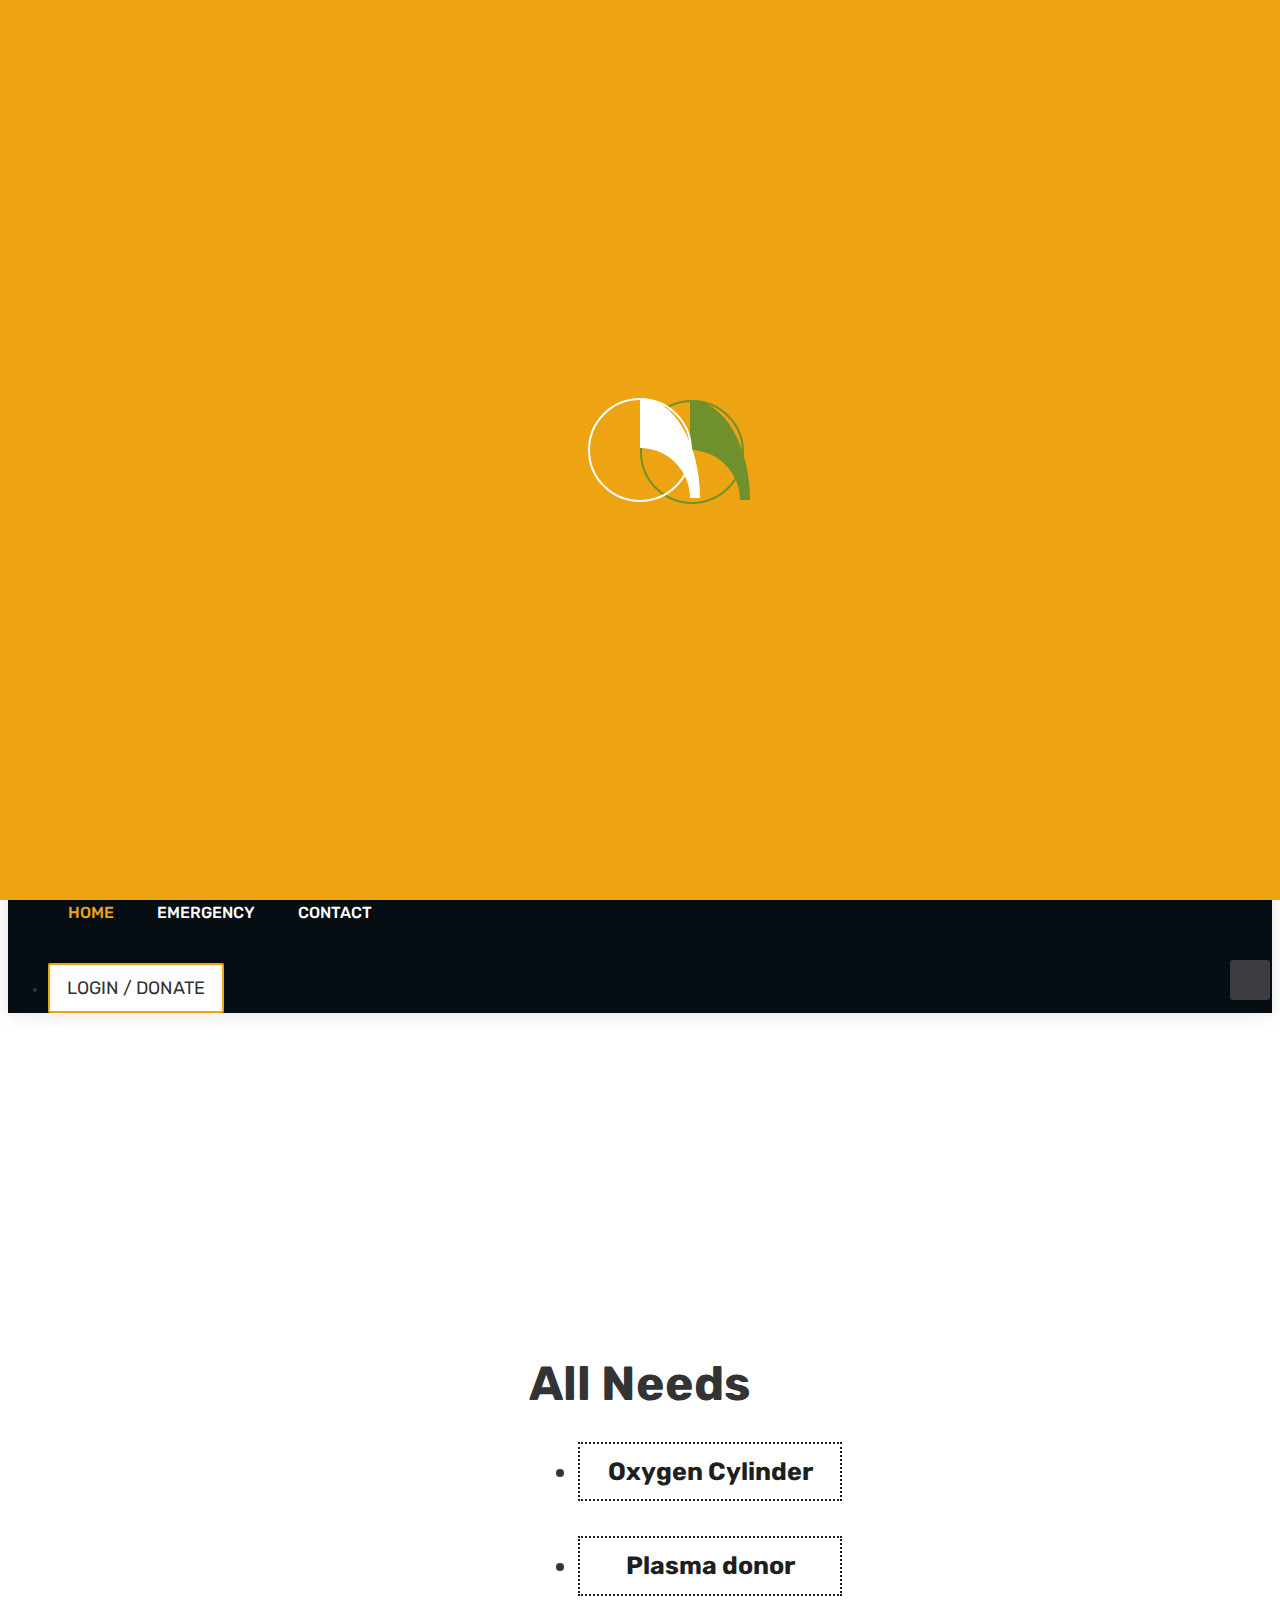
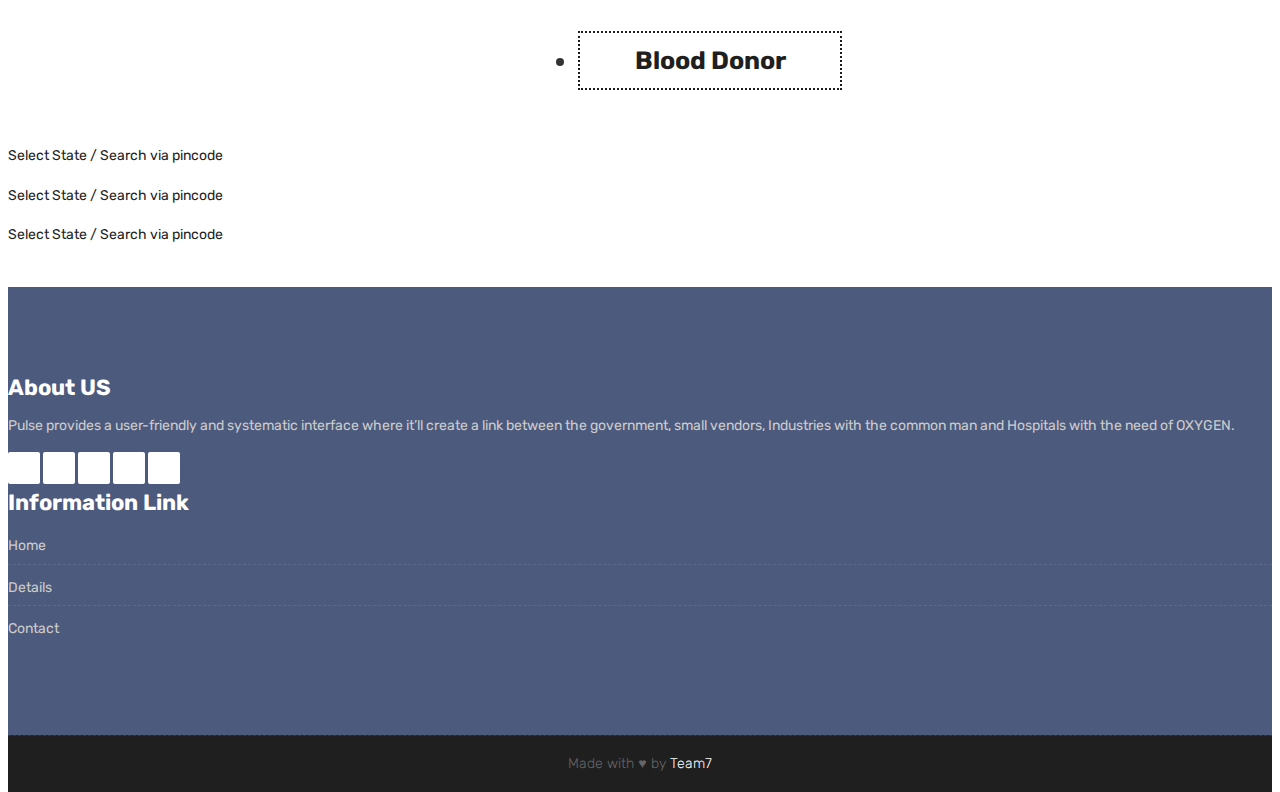
==== commit 3a1945a1: "UPDATE" ====
--- a/course-grid-4.html
+++ b/course-grid-4.html
@@ -213,11 +213,11 @@
 							<div class="card-header" id="infraOne">
 								<a href="#collapseOne" data-toggle="collapse" data-target="#collapseOne" aria-expanded="false" aria-controls="collapseOne">
 									<p class="mb-0">
-								 1. Py Concede
+								 Select State / Search via pincode
 									</p>
 								</a>
 							</div>
-							<div id="collapseOne" class="collapse" aria-labelledby="infraOne" data-parent="#accordion">
+						<!--	<div id="collapseOne" class="collapse" aria-labelledby="infraOne" data-parent="#accordion">
 								<div class="card-body">
 								The Python Programming :<br>
 The event aims at testing the python concepts. Prelims will test your basic knowledge about
@@ -229,9 +229,9 @@
                                 <div>
                               <center><a href="pdf/Py%20Concede.pdf"><button class="download"> Download Brochure</button></a></center>  
                                 </div>
-							</div>
+							</div>  -->
 						</div><!-- close card-->
-						<div class="card">
+					<!--	<div class="card">
 							<div class="card-header" id="infraTwo">
 								<a href="#collapseTwo" class="collapsed" data-toggle="collapse" data-target="#collapseTwo" aria-expanded="false" aria-controls="collapseTwo">
 								  <p class="mb-0">2. Neologic</p>
@@ -247,7 +247,7 @@
                                 </div>
 							</div>
 						</div><!-- card-->
-						<div class="card">
+			<!--			<div class="card">
 							<div class="card-header" id="infraThree">
 								<a href="#collapseThree" class="collapsed" data-toggle="collapse" data-target="#collapseThree" aria-expanded="false" aria-controls="collapseThree">
 									<p class="mb-0">3. 0 Start - A learning to graphics and editing tool</p>
@@ -263,7 +263,7 @@
                                 </div>
 							</div>
 						</div><!-- card-->
-					</div>
+			<!--		</div>
                     <div class="accordion">
 						<div class="card">
 							<div class="card-header" id="infrafour">
@@ -282,7 +282,7 @@
                                 </div>
 							</div>
 						</div><!-- close card-->
-						<div class="card">
+			<!--			<div class="card">
 							<div class="card-header" id="infrafivr">
 								<a href="#collapsefive" class="collapsed" data-toggle="collapse" data-target="#collapsefive" aria-expanded="false" aria-controls="collapsefive">
 								  <p class="mb-0">5. Deride Placement </p>
@@ -298,7 +298,7 @@
                                 </div>
 							</div>
 						</div><!-- card-->
-						<div class="card">
+				<!--		<div class="card">
 							<div class="card-header" id="infrasix">
 								<a href="#collapsesix" class="collapsed" data-toggle="collapse" data-target="#collapsesix" aria-expanded="false" aria-controls="collapsesix">
 									<p class="mb-0">6. Capture the Flag</p>
@@ -345,7 +345,8 @@
                               <center><a href="pdf/Hack%20the%20idea.pdf"><button class="download"> Download Brochure</button></a></center>  
                                 </div>
 							</div>
-						</div>
+						</div>   
+						---->
                         
                         <!-- card-->
 					</div>
@@ -357,19 +358,19 @@
 					<div class="card">
 						<div class="card-header" id="aboutOne">
 							<a href="#collapseFour"   data-toggle="collapse" data-target="#collapseFour" aria-expanded="false" aria-controls="collapseOne">
-								<p class="mb-0">1. Act-o-Mania </p>
+								<p class="mb-0"> Select State / Search via pincode </p>
 							</a>
 						</div>
-						<div id="collapseFour" class="collapse" aria-labelledby="aboutOne" data-parent="#accordion">
+					<!--	<div id="collapseFour" class="collapse" aria-labelledby="aboutOne" data-parent="#accordion">
 							<div class="card-body">
 							This competition is for all the drama enthusiasts. They will have to present their acting and narrating skills through act presentation. They will be either given topics to act up on or will be given options to choose from Entry fee per member - 50rs
 							</div>
                               <div>
                               <center><a href="pdf/cultural%20pdf.pdf"><button class="download"> Download Brochure</button></a></center>  
                                 </div>
-						</div>
-					</div>
-					<div class="card">
+						</div>  -->
+					</div>
+			<!--		<div class="card">
 						<div class="card-header" id="aboutTwo">
 							<a href="#collapseFive" class="collapsed" data-toggle="collapse" data-target="#collapseFive" aria-expanded="false" aria-controls="collapseTwo">
 							  <p class="mb-0">2. Fashion Breganaza </p>
@@ -474,6 +475,7 @@
                                 </div>
 						</div>
 					</div>
+-->
 				</div><!-- accordion-->
 			</div><!-- tab2 -->
                 
@@ -483,21 +485,21 @@
 							<div class="card-header" id="infranine">
 								<a href="#collapsenine" data-toggle="collapse" data-target="#collapsenine" aria-expanded="false" aria-controls="collapsenine">
 									<p class="mb-0">
-								  1. I Bet You
+								   Select State / Search via pincode
 									</p>
 								</a>
 							</div>
-							<div id="collapsenine" class="collapse" aria-labelledby="infranine" data-parent="#accordion">
+					<!--	<div id="collapsenine" class="collapse" aria-labelledby="infranine" data-parent="#accordion">
 								<div class="card-body">
 								I Bet You is a fun and challenging event. It will consist of two teams who will be betting over each other to perform various fitness challenges and fun questionnaire. For every winning bet, the respective team will be awarded points and points will be awarded to the opponent team if the team is unable to perform the claimed bet.
 The challenges will include plank, push-up, fun questionnaire related to sports and various other fitness challenges. So all the gym freaks and sports enthusiasts must gear up and be ready to CHALLENGE!
 								</div>
                                   <div>
                               <center><a href="pdf/E-Sports%20events%20Rule%20Book.pdf"><button class="download"> Download Brochure</button></a></center>  
-                                </div>
-							</div>
+                                </div>  
+							</div>  -->
 						</div><!-- close card-->
-                        <div class="card">
+             <!--           <div class="card">
 							<div class="card-header" id="infraten">
 								<a href="#collapseten" data-toggle="collapse" data-target="#collapseten" aria-expanded="false" aria-controls="collapseten">
 									<p class="mb-0">
@@ -514,7 +516,7 @@
                                 </div>
 							</div>
 						</div><!-- close card-->
-                        <div class="card">
+                <!--        <div class="card">
 							<div class="card-header" id="infraeleven">
 								<a href="#collapseeleven" data-toggle="collapse" data-target="#collapseeleven" aria-expanded="false" aria-controls="collapseeleven">
 									<p class="mb-0">
@@ -532,7 +534,7 @@
                                 </div>
 							</div>
 						</div><!-- close card-->
-                        <div class="card">
+                   <!--     <div class="card">
 							<div class="card-header" id="infratwelve">
 								<a href="#collapsetwelve" data-toggle="collapse" data-target="#collapsetwelve" aria-expanded="false" aria-controls="collapsetwelve">
 									<p class="mb-0">
@@ -565,7 +567,7 @@
     </div>
 	
 	
-	
+	<!--
 	
     <div id="overviews" class="section wb">
         <div class="container">
@@ -575,7 +577,7 @@
                 </div>
             </div><!-- end title -->
 
-            <hr class="invis"> 
+       <!--     <hr class="invis"> 
 
             <div class="row"> 
                 <div class="col-lg-3 col-md-6 col-12">
@@ -606,7 +608,7 @@
 								<li><i class="fa fa-book" aria-hidden="true"></i> 7 Books</li>
 							</ul>
 						</div>  -->
-					</div>
+			<!--		</div>
                 </div><!-- end col -->
 
             <!--    <div class="col-lg-3 col-md-6 col-12">
@@ -829,10 +831,10 @@
 						</div>
 					</div>
                 </div><!-- end col -->
-            </div><!-- end row -->
-        </div><!-- end container -->
-    </div><!-- end section -->
-
+      <!--      </div><!-- end row -->
+      <!--  </div><!-- end container -->
+  <!--  </div><!-- end section -->
+<br>
   <!--  <div class="parallax section dbcolor">
         <div class="container">
             <div class="row logos">
@@ -917,7 +919,7 @@
         <div class="container">
             <div class="footer-distributed">
                 <div class="footer-center">                   
-                    <p class="footer-company-name">Made with &hearts; by <a href="index.html">Team7v2.0</a></p>
+                    <p class="footer-company-name">Made with &hearts; by <a href="index.html">Team7</a></p>
                 </div>
             </div>
         </div><!-- end container -->
